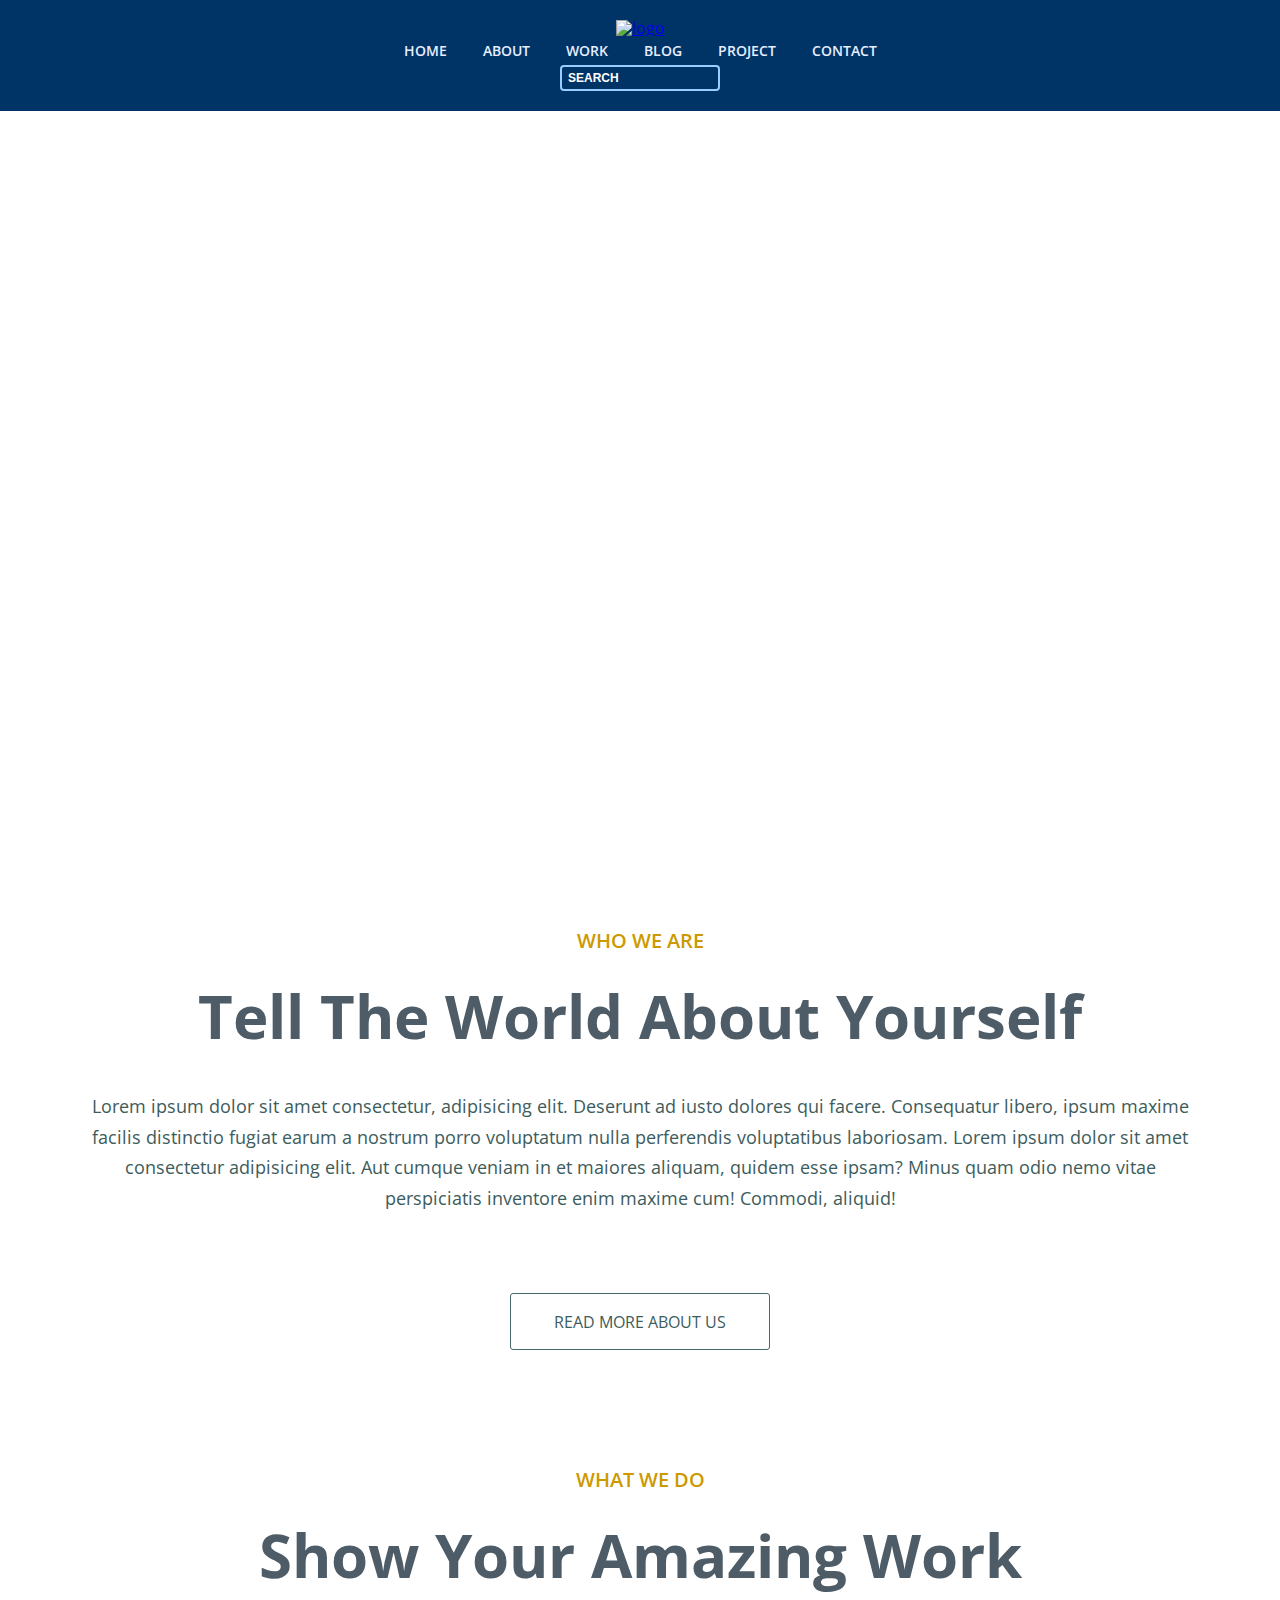
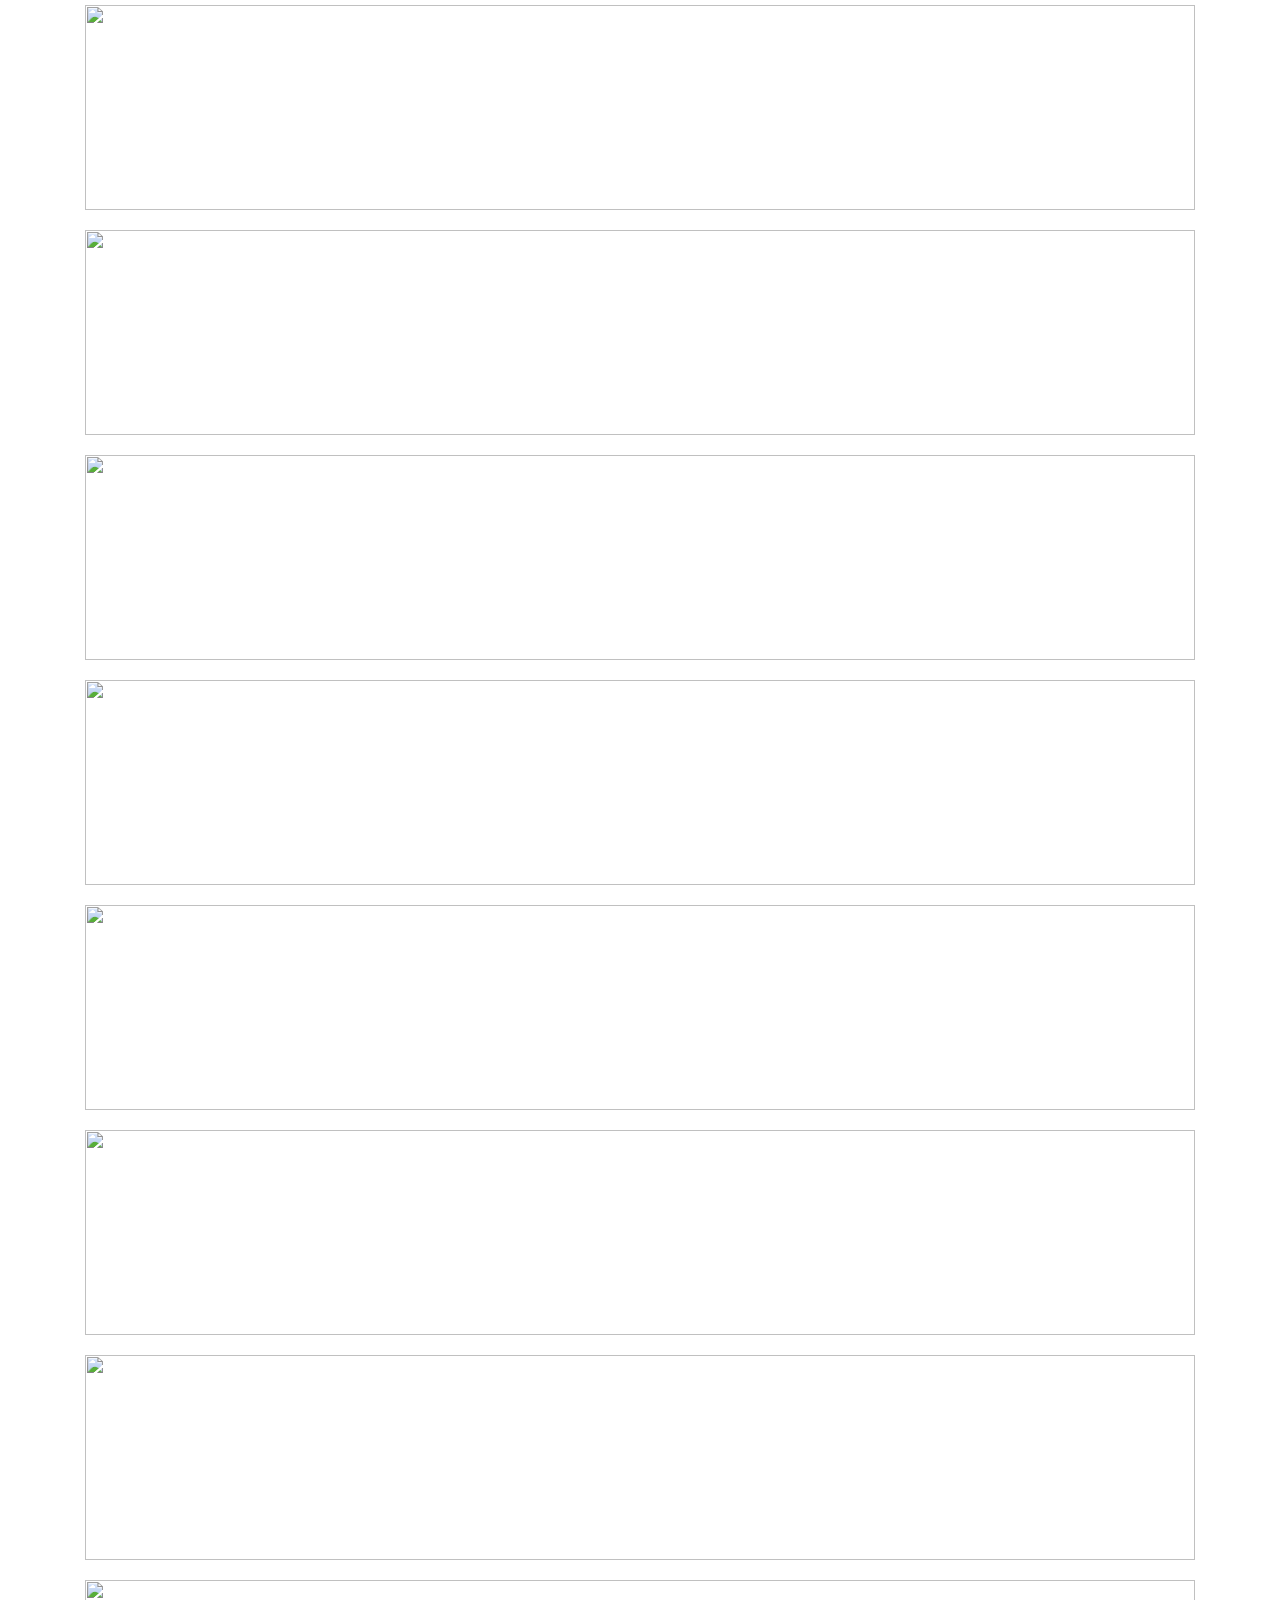
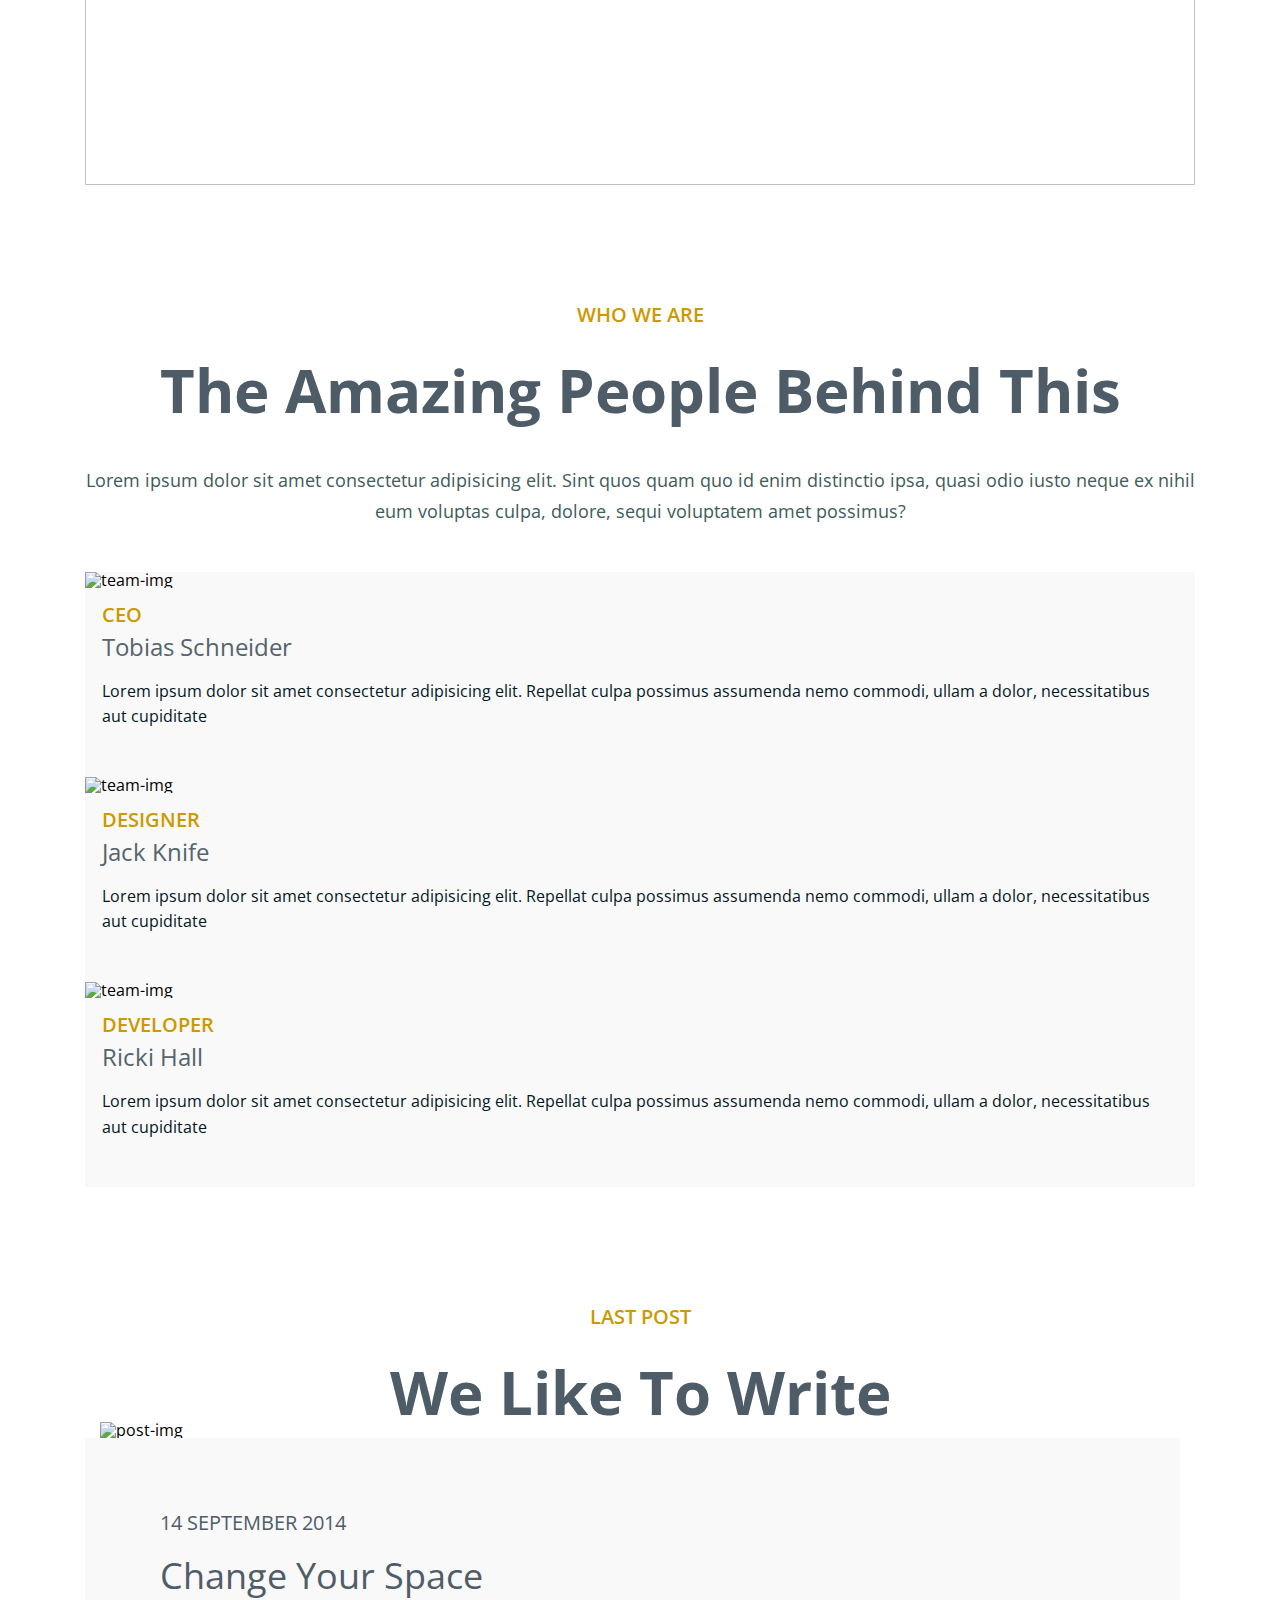
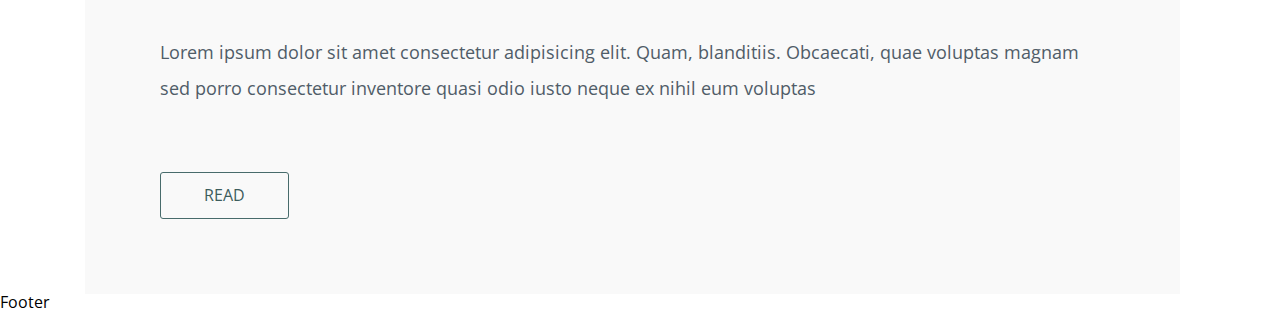
==== index.html @ 3bcd2f46 "completed post section" ====
<!DOCTYPE html>
<html lang="en">
<head>
    <meta charset="UTF-8">
    <meta name="viewport" content="width=device-width, initial-scale=1.0">
    <link rel="preconnect" href="https://fonts.gstatic.com">
    <link href="https://fonts.googleapis.com/css2?family=Open+Sans:ital,wght@0,300;0,400;0,600;1,300&display=swap" rel="stylesheet">
    <title>My project</title>
    <link rel="stylesheet" href="reset.css">
    <link rel="stylesheet" href="style.css">
    <link rel="stylesheet" href="grid.css">
</head>
<body>
    <header class="header">
        <div class="container">
            <div class="row header-row">
                <div class="logo col-xs-9 col-md-3">
                    <a href="#">
                        <img src="imagesIndex/cd-logo.png" alt="logo">
                    </a>
                </div> 
                <div class="menu col-md-7 col-xs-3" >
                    <nav class="navigation hidden-menu"> 
                        <ul class="menu-list">
                            <li class="menu-item">
                                <a href="#" class="menu-link">home</a>
                            </li>
                            <li class="menu-item">
                                <a href="about.html" class="menu-link">about</a>
                            </li>
                            <li class="menu-item">
                                <a href="work.html" class="menu-link">work</a>
                            </li>
                            <li class="menu-item">
                                <a href="blog.html" class="menu-link">blog</a>
                            </li>
                            <li class="menu-item">
                                <a href="project.html" class="menu-link">project</a>
                            </li>
                            <li class="menu-item">
                                <a href="contact.html" class="menu-link">contact</a>
                            </li>
                        </ul>
                    </nav>
                    <div class="nav-mobile-menu">
                        <span></span>
                        <span></span>
                        <span></span>
                    </div>
                </div> 
                <div class="search col-xs-12 col-md-2">
                    <form action="" method="GET" class="search-form">
                        <div class="search-form__input">
                            <input type="text" name="search-input" placeholder="search" class="search-input">
                        </div>
                        <button class="search-btn"></button>
                    </form>
                </div>
            </div>
        </div> 
    </header> 
    <main class="main">
        <section class="slider">
            <div class="container">
                <div class="row slider-row">
                    <div class="slider-content col-xs-12 col-md-12">
                        <h1 class="slider-title">Say <span>Haloa</span> to your Portfolio</h1>
                    </div>
                </div>
            </div>
        </section>
        <section class="about section-padding">
            <div class="container">
                <div class="row">
                    <div class="col-xs-12 col-md-12">
                        <h2 class="section-title">who we are</h2>
                        <h2 class="title-text">tell the world about yourself</h2>
                        <p class="content-text">Lorem ipsum dolor sit amet consectetur, adipisicing elit. Deserunt ad iusto dolores qui facere. Consequatur libero, ipsum maxime facilis distinctio fugiat earum a nostrum porro voluptatum nulla perferendis voluptatibus laboriosam. Lorem ipsum dolor sit amet consectetur adipisicing elit. Aut cumque veniam in et maiores aliquam, quidem esse ipsam? Minus quam odio nemo vitae perspiciatis inventore enim maxime cum! Commodi, aliquid!</p>
                    </div>
                </div>
                <div class="row row-link">
                    <div class="about-link-block">
                        <a href="#" class="link">read more about us</a>
                    </div>
                </div>
            </div>
        </section>
        <section class="services section-padding"> 
            <div class="container">
                <div class="row">
                    <div class="col-xs-12 col-md-12">
                        <h2 class="section-title">what we do</h2>
                        <h2 class="title-text">show your amazing work</h2>  
                    </div>
                </div>
            </div>
        </section>
        <section class="products ">
            <div class="container"> 
                <div class="row row-products">
                    <div class="col-xs-12 col-sm-6 col-md-3">
                        <div class="block-img">
                            <img src="imagesIndex/product-1.png" alt="" class="product-img">
                        </div>
                    </div>
                    <div class="col-xs-12 col-sm-6 col-md-3">
                        <div class="block-img">
                            <img src="imagesIndex/product-2.png" alt=""  class="product-img">
                        </div>
                    </div>
                    <div class="col-xs-12 col-sm-6 col-md-3">
                        <div class="block-img">
                            <img src="imagesIndex/product-3.png" alt=""  class="product-img">
                        </div>
                    </div>
                    <div class="col-xs-12 col-sm-6 col-md-3">
                        <div class="block-img">
                            <img src="imagesIndex/product-4.png" alt=""  class="product-img">
                        </div>
                    </div>
                    <div class="col-xs-12 col-sm-6 col-md-3">
                        <div class="block-img">
                            <img src="imagesIndex/product-5.png" alt=""  class="product-img">
                        </div>
                    </div>
                    <div class="col-xs-12 col-sm-6 col-md-3">
                        <div class="block-img">
                            <img src="imagesIndex/product-6.png" alt=""  class="product-img">
                        </div>
                    </div>
                    <div class="col-xs-12 col-sm-6 col-md-3">
                        <div class="block-img">
                            <img src="imagesIndex/product-7.png" alt=""  class="product-img">
                        </div>
                    </div>
                    <div class="col-xs-12 col-sm-6 col-md-3">
                        <div class="block-img">
                            <img src="imagesIndex/product-8.png" alt=""  class="product-img">
                        </div>
                    </div>
                </div>
            </div>
        </section>
        <section class="team section-padding">
            <div class="container">
                <div class="row">
                    <div class="col-xs-12 col-md-12">
                        <h2 class="section-title">who we are</h2>
                        <h2 class="title-text">the amazing people behind this</h2>
                        <p class="content-text">
                            Lorem ipsum dolor sit amet consectetur adipisicing elit. Sint quos quam quo id enim distinctio ipsa, quasi odio iusto neque ex nihil eum voluptas culpa, dolore, sequi voluptatem amet possimus?
                        </p>
                    </div>
                </div>
                <div class="row team-row">
                    <div class="col-xs-12 col-sm-4 col-md-4">
                        <div class="team-item">
                            <div class="team-item-image-block">
                                <img src="imagesIndex/man1.png" alt="team-img" class="team-item-img">
                            </div>
                            <div class="team-item-content">
                                <h2 class="section-title member-job">ceo</h2>
                                <h3 class="team-member-name">Tobias Schneider</h3>
                                <p class="team-item-par">Lorem ipsum dolor sit amet consectetur adipisicing elit. Repellat culpa possimus assumenda nemo commodi, ullam a dolor, necessitatibus aut cupiditate</p>
                            </div>
                        </div>
                    </div>
                    <div class="col-xs-12 col-sm-4 col-md-4">
                        <div class="team-item">
                            <div class="team-item-image-block">
                                <img src="imagesIndex/man2.png" alt="team-img" class="team-item-img">
                            </div>
                            <div class="team-item-content">
                                <h2 class="section-title member-job">designer</h2>
                                <h3 class="team-member-name">Jack Knife</h3>
                                <p class="team-item-par">Lorem ipsum dolor sit amet consectetur adipisicing elit.
                                Repellat culpa possimus assumenda nemo commodi, ullam a dolor, necessitatibus aut
                                cupiditate</p>
                            </div>
                        </div>
                    </div>
                    <div class="col-xs-12 col-sm-4 col-md-4">
                        <div class="team-item">
                            <div class="team-item-image-block">
                                <img src="imagesIndex/man3.png" alt="team-img" class="team-item-img">
                            </div>
                            <div class="team-item-content">
                                <h2 class="section-title member-job">developer</h2>
                                <h3 class="team-member-name">Ricki Hall</h3>
                                <p class="team-item-par">Lorem ipsum dolor sit amet consectetur adipisicing elit.
                                Repellat culpa possimus assumenda nemo commodi, ullam a dolor, necessitatibus aut
                                cupiditate</p>
                            </div>
                        </div>
                    </div>
                </div>
            </div>
        </section>
        <section class="post section-padding">
            <div class="container">
                <div class="row">
                    <div class="col-xs-12 col-md-12">
                        <h2 class="section-title">last post</h2>
                        <h2 class="title-text">we like to write</h2>
                    </div>
                </div>
                <div class="row post-row">
                    <div class="padding-cut col-xs-12 col-md-6">
                        <img src="imagesIndex/post.png" alt="post-img" class="post-img">
                    </div>
                    <div class="padding-cut col-xs-12 col-md-6">
                        <div class="post-content">
                            <h3 class="post-date">14 september 2014</h3>
                            <h3 class="post-name">change your space</h3>
                            <p class="post-text">Lorem ipsum dolor sit amet consectetur adipisicing elit. Quam, blanditiis. Obcaecati, quae voluptas magnam sed porro consectetur inventore  quasi odio iusto neque ex nihil eum voluptas</p>
                            <div class="post-link-block">
                                <a href="#" class="post-link">Read</a>
                            </div>
                        </div>
                    </div>
                </div>
            </div>
        </section>
    </main>
    <footer class="footer">Footer</footer>
    <script src="app.js"></script>
</body>
</html>
---- style.css ----
.col-xs-1 {
  flex: 0 0 8.3333333333%;
  max-width: 0 0 8.3333333333%;
}

.col-xs-2 {
  flex: 0 0 16.6666666667%;
  max-width: 0 0 16.6666666667%;
}

.col-xs-3 {
  flex: 0 0 25%;
  max-width: 0 0 25%;
}

.col-xs-4 {
  flex: 0 0 33.3333333333%;
  max-width: 0 0 33.3333333333%;
}

.col-xs-5 {
  flex: 0 0 41.6666666667%;
  max-width: 0 0 41.6666666667%;
}

.col-xs-6 {
  flex: 0 0 50%;
  max-width: 0 0 50%;
}

.col-xs-7 {
  flex: 0 0 58.3333333333%;
  max-width: 0 0 58.3333333333%;
}

.col-xs-8 {
  flex: 0 0 66.6666666667%;
  max-width: 0 0 66.6666666667%;
}

.col-xs-9 {
  flex: 0 0 75%;
  max-width: 0 0 75%;
}

.col-xs-10 {
  flex: 0 0 83.3333333333%;
  max-width: 0 0 83.3333333333%;
}

.col-xs-11 {
  flex: 0 0 91.6666666667%;
  max-width: 0 0 91.6666666667%;
}

.col-xs-12 {
  flex: 0 0 100%;
  max-width: 0 0 100%;
}

@media (min-width: 768px) {
  .col-md-1 {
    flex: 0 0 8.3333333333%;
    max-width: 0 0 8.3333333333%;
  }

  .col-md-2 {
    flex: 0 0 16.6666666667%;
    max-width: 0 0 16.6666666667%;
  }

  .col-md-3 {
    flex: 0 0 25%;
    max-width: 0 0 25%;
  }

  .col-md-4 {
    flex: 0 0 33.3333333333%;
    max-width: 0 0 33.3333333333%;
  }

  .col-md-5 {
    flex: 0 0 41.6666666667%;
    max-width: 0 0 41.6666666667%;
  }

  .col-md-6 {
    flex: 0 0 50%;
    max-width: 0 0 50%;
  }

  .col-md-7 {
    flex: 0 0 58.3333333333%;
    max-width: 0 0 58.3333333333%;
  }

  .col-md-8 {
    flex: 0 0 66.6666666667%;
    max-width: 0 0 66.6666666667%;
  }

  .col-md-9 {
    flex: 0 0 75%;
    max-width: 0 0 75%;
  }

  .col-md-10 {
    flex: 0 0 83.3333333333%;
    max-width: 0 0 83.3333333333%;
  }

  .col-md-11 {
    flex: 0 0 91.6666666667%;
    max-width: 0 0 91.6666666667%;
  }

  .col-md-12 {
    flex: 0 0 100%;
    max-width: 0 0 100%;
  }
}
/* index */
/*mobile first*/
* {
  box-sizing: border-box;
}

body {
  font-family: "Open Sans", sans-serif;
}

[class*=col-] {
  padding: 0 15px;
}

.header {
  background-color: #003366;
  display: flex;
  position: sticky;
  z-index: 5;
  top: 0;
}

.container {
  width: 100%;
  padding: 0 25px;
  margin: 0 auto;
}

.row {
  display: flex;
  flex-direction: column;
  margin: 0 -15px;
}

.col-xs-12 {
  flex: 0 0 100%;
  max-width: 100%;
}

.header-row {
  flex-direction: row;
  align-items: center;
}

.col-xs-9 {
  flex: 0 0 75%;
  max-width: 75%;
}

.col-xs-3 {
  flex: 0 0 25%;
  max-width: 25%;
}

.menu-list {
  display: flex;
  justify-content: space-between;
}

.menu-item {
  padding: 0 10px;
  outline: none;
  border: 2px solid transparent;
  margin: 0 6px;
}

.menu-item:hover {
  border: 2px solid #99ccff;
  border-radius: 4px;
}

.menu-item:active {
  border: 2px solid #3366ff;
  border-radius: 4px;
  padding: 0 10px;
  margin: 0 6px;
}

.menu-item:active > .menu-link {
  color: #3366ff;
}

.menu-link {
  color: #e6eeff;
  font-size: 14px;
  font-weight: 600;
  text-decoration: none;
  text-transform: uppercase;
  line-height: 25px;
}

.search {
  width: 80%;
  display: none;
}

.search-form {
  height: 26px;
  border: 2px solid #99ccff;
  border-radius: 4px;
  outline: none;
  display: flex;
  align-items: center;
  justify-content: space-between;
}

.search-form__input {
  width: 85%;
  height: 95%;
  align-self: flex-start;
}

.search-input {
  display: block;
  background-color: transparent;
  border: none;
  outline: none;
  padding-left: 6px;
  height: 100%;
  width: 100%;
  color: white;
}

.search-input::placeholder {
  color: white;
  font-size: 12px;
  font-weight: 600;
  text-transform: uppercase;
}

.search-btn {
  background-image: url(imagesIndex/search.png);
  width: 35px;
  height: 95%;
  border: none;
  outline: none;
  background-repeat: no-repeat;
  background-position: right;
  padding: 0;
  background-color: transparent;
  cursor: pointer;
}

.slider {
  background-image: url(imagesIndex/slider-bg.png);
  background-size: cover;
  background-repeat: no-repeat;
  padding-top: 100px;
  padding-bottom: 100px;
}

.slider-title {
  text-align: center;
  color: #ffffff;
  font-size: 45px;
  font-weight: lighter;
}

.slider-title span {
  font-style: italic;
}

.section-padding {
  padding-top: 70px;
}

.section-title {
  text-align: center;
  text-transform: uppercase;
  color: #cc9900;
  font-size: 15px;
}

.title-text {
  margin-top: 25px;
  text-align: center;
  color: #4d5c66;
  font-weight: bold;
  font-size: 35px;
  text-transform: capitalize;
}

.content-text {
  margin-top: 20px;
  text-align: center;
  color: #3d5c5c;
  line-height: normal;
  font-size: 14px;
  line-height: 1.7;
  margin-bottom: 20px;
}

.about-link-block {
  text-align: center;
  padding-top: 10px;
  width: 260px;
  margin: 0 auto;
}

.link {
  text-transform: uppercase;
  border: 1px solid #476b6b;
  text-decoration: none;
  color: #3d5c5c;
  padding: 19px 25px;
  border-radius: 3px;
  display: block;
  height: 57px;
}
.link:hover {
  color: white;
  background-color: grey;
}

.row-link {
  display: flex;
  justify-content: center;
}

.product-img {
  object-fit: cover;
  width: 100%;
  height: 205px;
}

.block-img {
  height: 205px;
  margin-bottom: 10px;
}

.team-item {
  margin-bottom: 10px;
  background-color: #f9f9f9;
}

.team-item-img {
  display: block;
  width: 100%;
}

.member-job {
  display: block;
}

.team-item-content {
  padding: 17px;
}

.member-job {
  text-align: start;
  margin-bottom: 10px;
}

.team-member-name {
  color: #56646d;
  font-size: x-large;
  margin-bottom: 20px;
}

.team-item-par {
  color: #021725;
  line-height: 1.6;
  padding-bottom: 30px;
}

.post-row {
  margin-top: 30px;
}

.post-img {
  width: 100%;
  display: block;
}

.row-products {
  margin-top: 20px;
}

.post-content {
  background-color: #f9f9f9;
}

.post-date {
  text-transform: uppercase;
  color: #505d68;
  font-size: 13px;
  padding-bottom: 10px;
}

.post-name {
  color: #505d68;
  font-size: 20px;
  text-transform: capitalize;
  padding-bottom: 20px;
}

.post-text {
  color: #505d68;
  font-size: 16px;
  line-height: 1.6;
  padding-bottom: 20px;
}

.post-link-block {
  width: 129px;
}

.post-link {
  text-transform: uppercase;
  border: 1px solid #476b6b;
  text-decoration: none;
  color: #3d5c5c;
  padding: 10px 25px;
  border-radius: 3px;
  display: block;
  height: 47px;
  text-align: center;
  line-height: 1.6;
}
.post-link:hover {
  color: white;
  background-color: grey;
}

/*mobile middle*/
@media (min-width: 426px) {
  .container {
    padding: 0 50px;
  }

  .col-md-2 {
    flex: 0 0 16.66667%;
    max-width: 16.66667%;
  }

  .team-item {
    margin-bottom: 20px;
  }

  .post-date {
    font-size: 15px;
  }

  .post-name {
    font-size: 23px;
  }

  .post-text {
    font-size: 17px;
  }
}
/*tablet*/
@media (max-width: 767px) {
  .post-content {
    padding: 20px;
    display: flex;
    flex-direction: column;
    align-items: center;
    text-align: center;
  }
}
@media (min-width: 768px) {
  .container {
    max-width: 720px;
    padding: 0 15px;
  }

  .slider {
    padding-top: 150px;
    padding-bottom: 150px;
  }

  .content-text {
    font-size: 18px;
  }

  .about-link-block {
    margin-top: 15px;
  }

  .link {
    padding: 20px 40px;
  }

  .col-sm-4 {
    flex: 0 0 33.33333%;
    max-width: 33.33333%;
  }

  .col-sm-6 {
    flex: 0 0 50%;
    max-width: 50%;
  }

  .row-products {
    display: flex;
    flex-wrap: wrap;
    flex-direction: row;
    margin-top: 20px;
  }

  .team-row {
    display: flex;
    flex-direction: row;
  }

  .block-img {
    margin-top: 20px;
    margin-bottom: 0;
  }

  .section-padding {
    padding-top: 100px;
  }

  .section-title {
    font-weight: 600;
  }

  .member-job {
    font-weight: 600;
  }

  .team-member-name {
    font-size: large;
  }

  .team-item {
    margin-bottom: 0;
  }

  .col-md-6 {
    flex: 0 0 50%;
    max-width: 50%;
  }

  .post-row {
    display: flex;
    flex-direction: row;
    margin-top: 40px;
  }

  .padding-cut {
    padding: 0;
  }

  .post-img {
    padding-left: 15px;
  }

  .post-content {
    margin-right: 15px;
    padding: 27px;
  }

  .post-date {
    font-size: 15px;
  }

  .post-name {
    font-size: 23px;
  }
}
@media (max-width: 991px) {
  .menu {
    display: flex;
    justify-content: flex-end;
  }

  .navigation {
    margin-top: 7px;
    width: 50%;
    max-width: 50%;
    top: 0;
    right: 0;
    position: fixed;
    transform: translateX(150%);
    transition: all 500ms ease-in-out;
  }

  .hidden-menu {
    opacity: 0;
    visibility: hidden;
  }

  .menu-list {
    flex-direction: column;
    height: 100%;
  }

  .menu-item {
    display: flex;
    justify-content: center;
  }

  .nav-mobile-menu {
    width: 15px;
    height: 15px;
    position: relative;
  }

  .nav-mobile-menu span:nth-child(1) {
    top: 3px;
  }

  .nav-mobile-menu span:nth-child(2) {
    top: 7px;
  }

  .nav-mobile-menu span:nth-child(3) {
    bottom: 3px;
  }

  .nav-mobile-menu span {
    height: 1px;
    background-color: #ffffff;
    position: absolute;
    left: 0;
    right: 0;
    transition: 0.25s ease-in-out;
  }

  .nav-mobile-menu.active-menu span:nth-child(1) {
    top: 50%;
    transform: rotate(45deg);
  }

  .nav-mobile-menu.active-menu span:nth-child(2) {
    top: 50%;
    transform: rotate(-45deg);
  }

  .nav-mobile-menu.active-menu span:nth-child(3) {
    transform: scale(0);
  }

  .navigation.active-menu {
    opacity: 1;
    visibility: visible;
    transform: translateX(0);
    top: 34px;
    padding: 25px;
    background-color: #003366;
    z-index: 100;
  }
}
/*laptop*/
@media (min-width: 992px) {
  .container {
    max-width: 960px;
  }

  .row {
    flex-direction: row;
  }

  .header {
    padding: 20px 0;
  }

  .col-md-3 {
    flex: 0 0 25%;
    max-width: 25%;
  }

  .col-md-7 {
    flex: 0 0 58.3333333333%;
    max-width: 58.3333333333%;
  }

  .search {
    display: block;
  }

  .col-md-2 {
    flex: 0 0 16.66667%;
    max-width: 16.66667%;
  }

  .col-md-4 {
    flex: 0 0 33.33333%;
    max-width: 33.33333%;
  }

  .slider {
    height: 450px;
    display: flex;
    align-items: center;
    padding-top: 0;
    padding-bottom: 0;
  }

  .slider-title {
    font-size: 85px;
  }

  .section-padding {
    padding-top: 120px;
  }

  .section-title {
    font-weight: 600;
    font-size: 20px;
  }

  .title-text {
    margin-top: 35px;
    text-align: center;
    color: #4d5c66;
    font-weight: bold;
    font-size: 60px;
  }

  .about-text {
    padding-top: 40px;
  }

  .about-link-block {
    margin-top: 25px;
  }

  .content-text {
    margin-top: 45px;
    margin-bottom: 45px;
  }

  .team-member-name {
    font-size: x-large;
  }

  .post-content {
    padding: 62px;
  }

  .post-date {
    font-size: 20px;
    padding-bottom: 15px;
  }

  .post-name {
    font-size: 32px;
    padding-bottom: 40px;
  }

  .post-text {
    font-size: 18px;
    padding-bottom: 55px;
  }
}
/*desktop*/
@media (min-width: 1200px) {
  .container {
    max-width: 1140px;
    margin: 0 auto;
  }

  .col-md-3 {
    flex: 0 0 25%;
    max-width: 25%;
  }

  .slider {
    height: 700px;
  }

  .post-content {
    padding: 75px;
  }

  .post-date {
    padding-bottom: 25px;
  }

  .post-name {
    font-size: 36px;
  }

  .post-text {
    line-height: 2;
    padding-bottom: 66px;
  }
}

/*# sourceMappingURL=style.css.map */
---- grid.css ----
/*mobile first*/
.container {
    width: 100%;
    padding: 0 15px;
    margin: 0 auto;
}
.row {
    display: flex;
    flex-direction: column;
    margin: 0 -15px;
}
[class*="col-"] {
    padding: 0 15px;
}
.col-xs-12 {
    flex: 0 0 100%;
    max-width: 100%;
}


/*tablet*/
 @media(min-width: 768px) {
    .container {
        max-width: 720px;
    }
 }

 /*laptop*/
 @media(min-width: 992px) {
    .container {
        max-width: 960px;
    }
 }

 /*desktop*/
 @media(min-width: 1200px) {
    .container {
        max-width: 1140px;
    }
 }


 .col-md-2 {
    flex: 0 0 16.6666666667%;
    max-width: 16.6666666667%;
 }
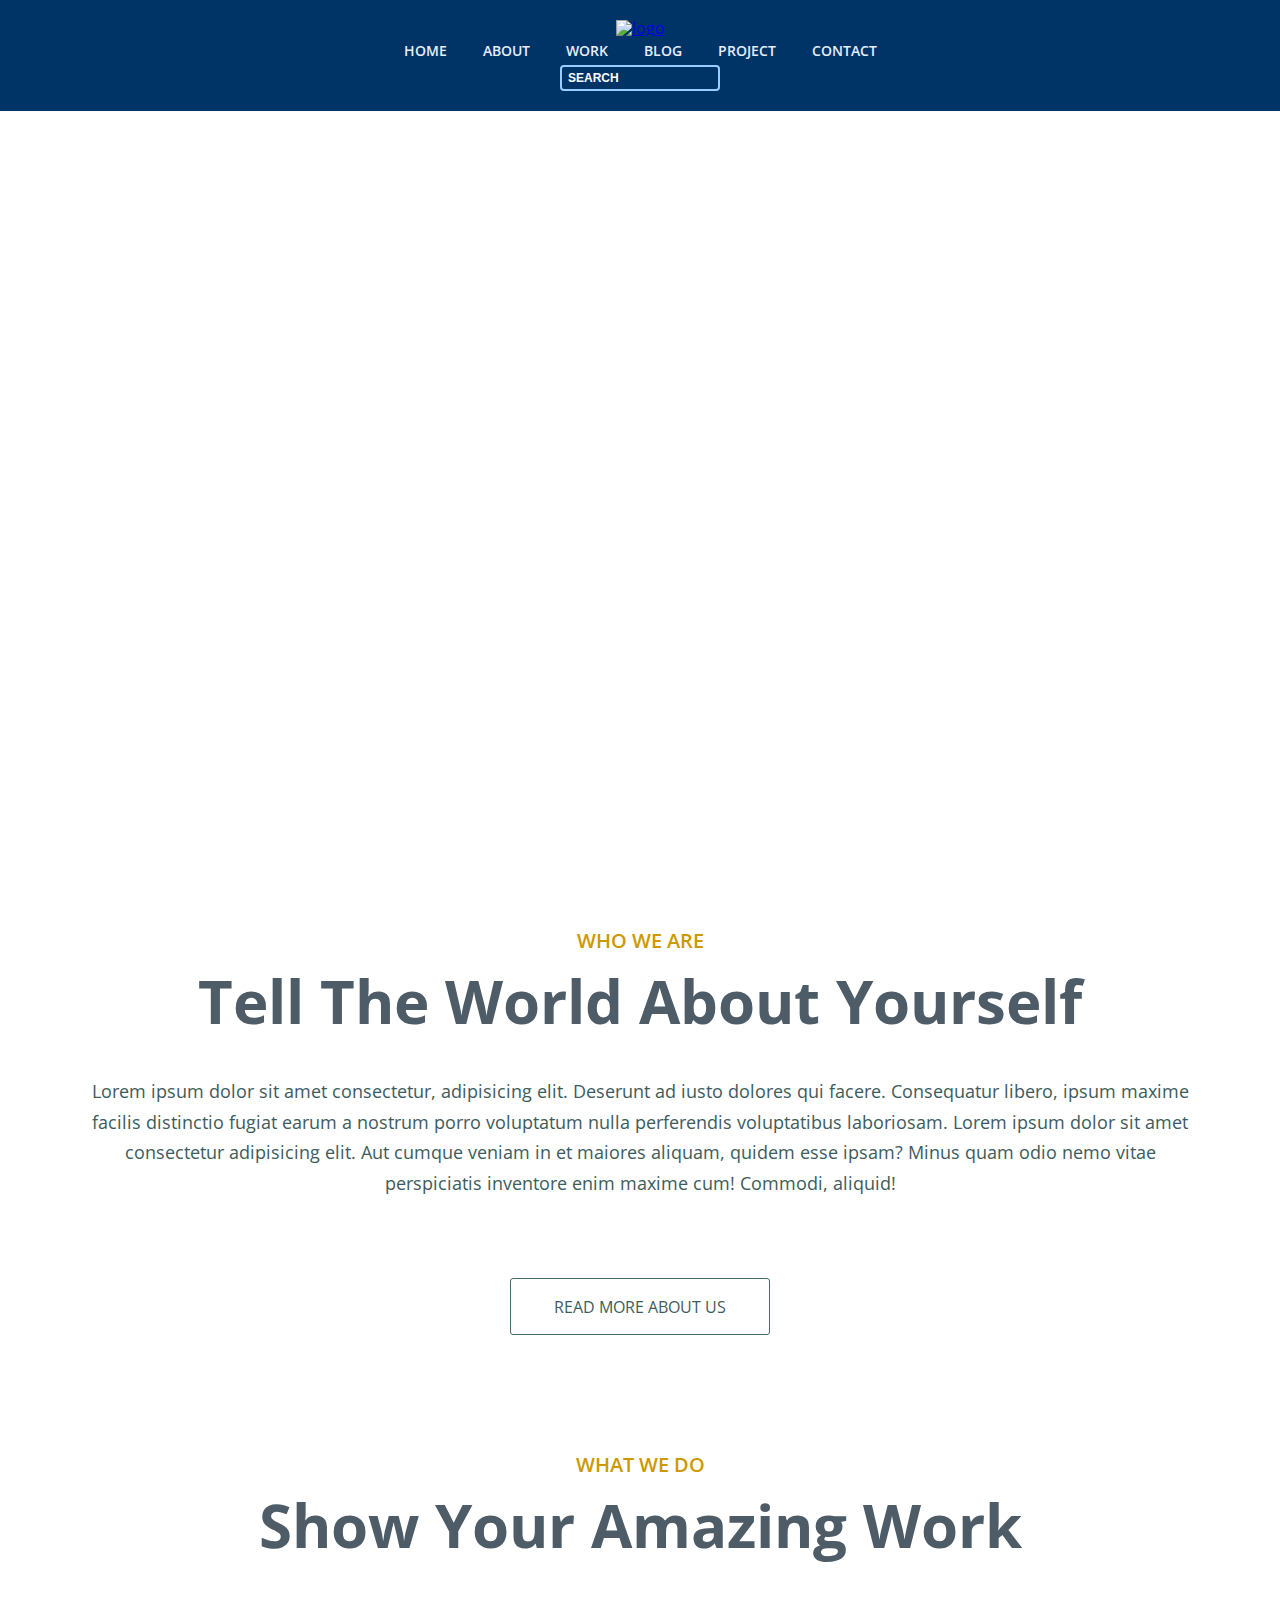
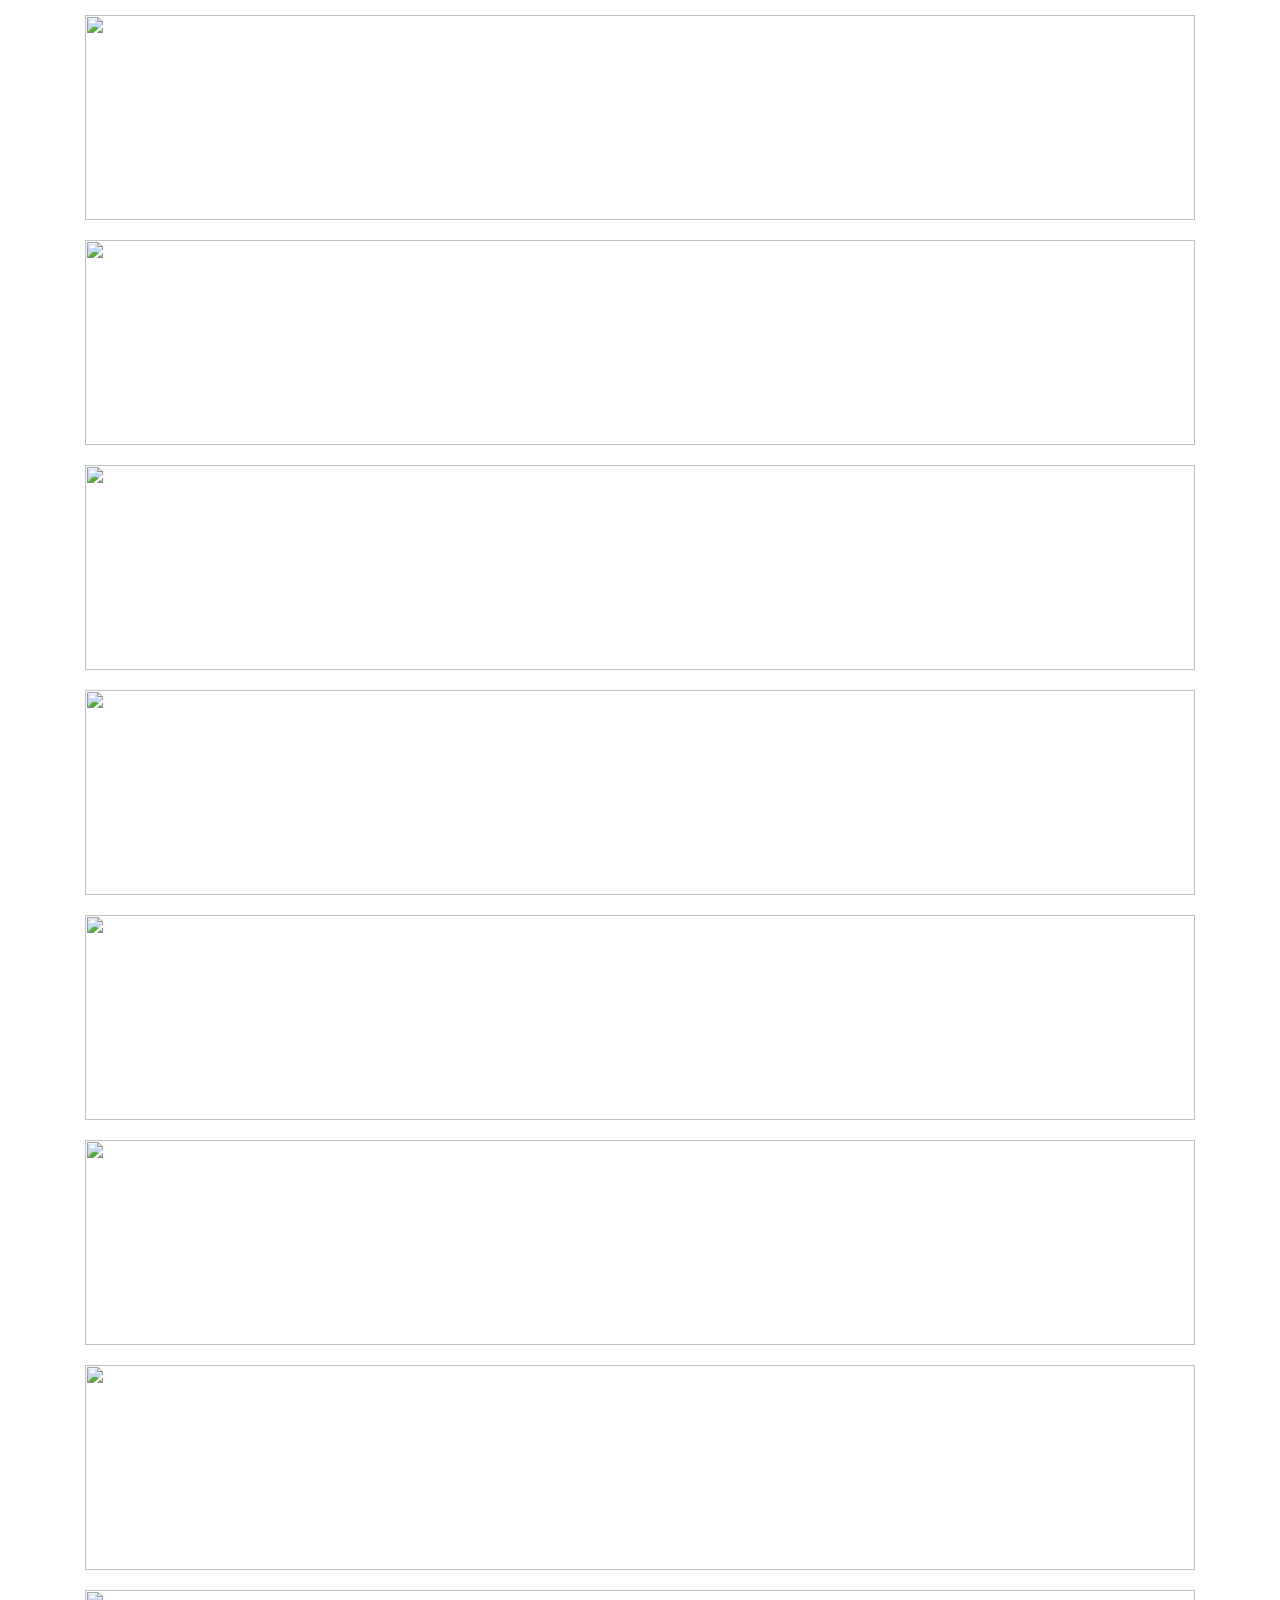
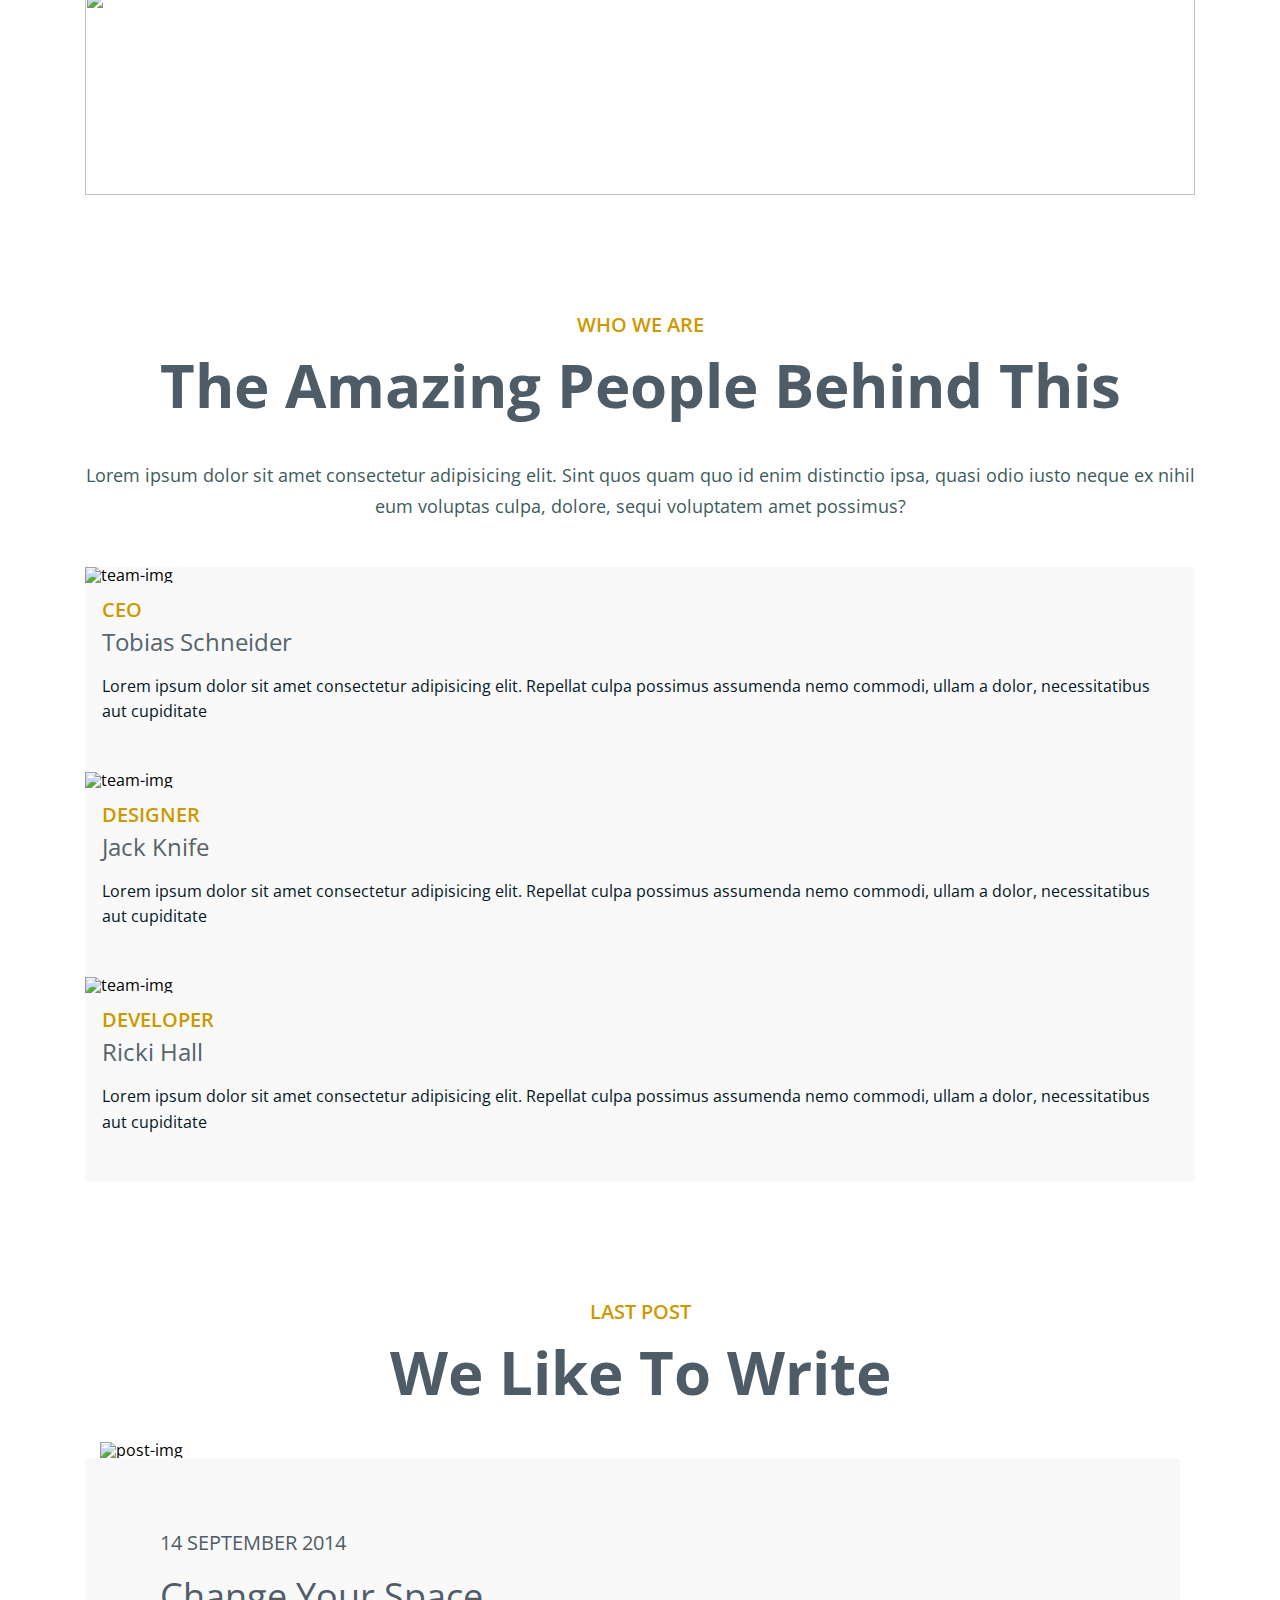
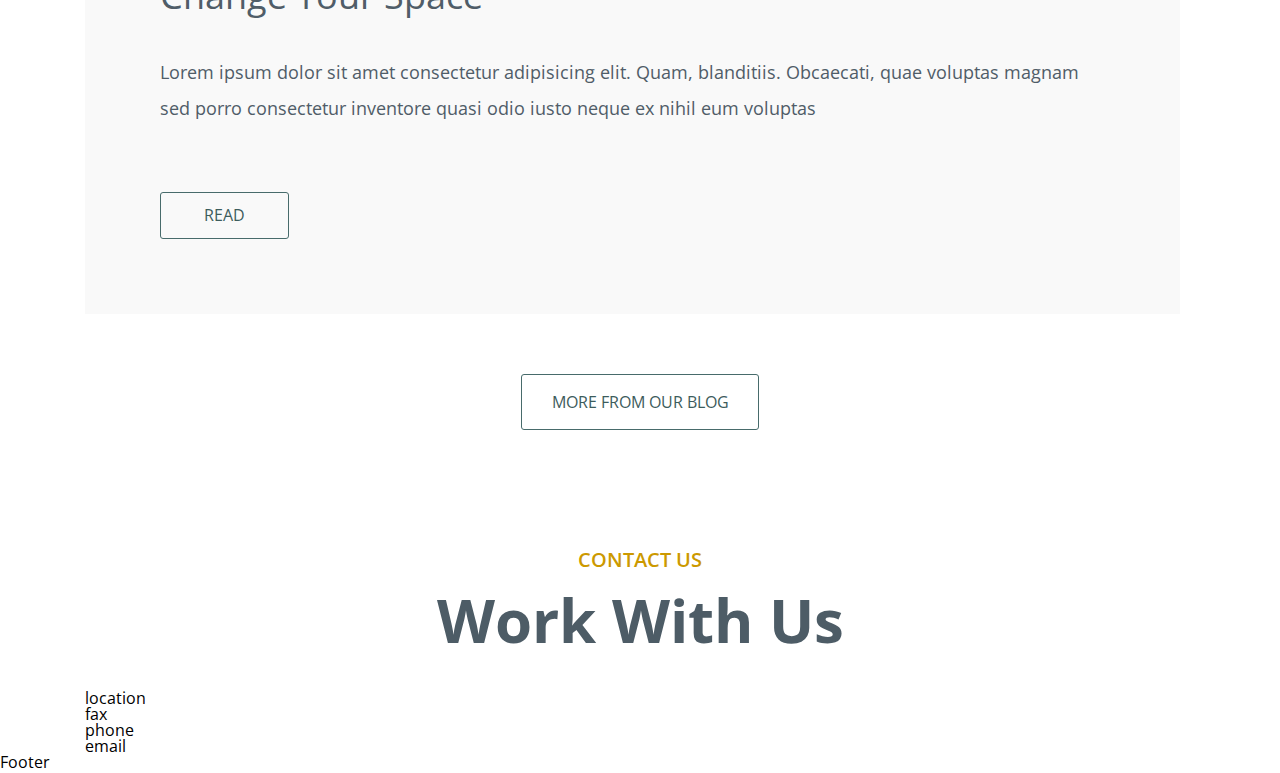
==== commit e904094c: "created button more from our blog in section post, started to create section contact" ====
--- a/index.html
+++ b/index.html
@@ -219,6 +219,42 @@
                         </div>
                     </div>
                 </div>
+                <div class="row">
+                    <div class="col-xs-12 col-md-12">
+                        <div class="more-from-our-blog-link-block">
+                            <a href="#" class="more-from-our-blog-link">more from our blog</a>
+                        </div>
+                    </div>
+                </div>
+            </div>
+        </section>
+        <section class="contact section-padding">
+            <div class="container">
+                <div class="row">
+                    <div class="col-xs-12 col-md-12">
+                        <h2 class="section-title">contact us</h2>
+                        <h2 class="title-text">work with us</h2>
+                        <div class="map"></div>
+                    </div>
+                </div>
+                <div class="row contac-row">
+                    <div class="col-xs-12 col-md-6">
+                        <div class="contact-content">
+                            <h3 class="contact-content-title">location</h3>
+                            <p class="contact-details"></p>
+                            <h3 class="contact-content-title">fax</h3>
+                            <p class="contact-details"></p>
+                        </div>
+                    </div>
+                    <div class="col-xs-12 col-md-6">
+                        <div class="contact-content">
+                            <h3 class="contact-content-title">phone</h3>
+                            <p class="contact-details"></p>
+                            <h3 class="contact-content-title">email</h3>
+                            <p class="contact-details"></p>
+                        </div>
+                    </div>
+                </div>
             </div>
         </section>
     </main>
--- a/style.css
+++ b/style.css
@@ -293,7 +293,8 @@
 }
 
 .title-text {
-  margin-top: 25px;
+  margin-top: 15px;
+  margin-bottom: 30px;
   text-align: center;
   color: #4d5c66;
   font-weight: bold;
@@ -384,17 +385,9 @@
   padding-bottom: 30px;
 }
 
-.post-row {
-  margin-top: 30px;
-}
-
 .post-img {
   width: 100%;
   display: block;
-}
-
-.row-products {
-  margin-top: 20px;
 }
 
 .post-content {
@@ -443,6 +436,29 @@
   background-color: grey;
 }
 
+.more-from-our-blog-link-block {
+  text-align: center;
+}
+
+.more-from-our-blog-link {
+  text-transform: uppercase;
+  text-decoration: none;
+  border: 1px solid #476b6b;
+  color: #3d5c5c;
+  display: block;
+  height: 56px;
+  width: 238px;
+  line-height: 1.6;
+  padding: 15px 25px;
+  margin: 0 auto;
+  margin-top: 30px;
+  border-radius: 3px;
+}
+.more-from-our-blog-link:hover {
+  color: white;
+  background-color: grey;
+}
+
 /*mobile middle*/
 @media (min-width: 426px) {
   .container {
@@ -558,7 +574,6 @@
   .post-row {
     display: flex;
     flex-direction: row;
-    margin-top: 40px;
   }
 
   .padding-cut {
@@ -580,6 +595,10 @@
 
   .post-name {
     font-size: 23px;
+  }
+
+  .more-from-our-blog-link {
+    margin-top: 40px;
   }
 }
 @media (max-width: 991px) {
@@ -725,7 +744,8 @@
   }
 
   .title-text {
-    margin-top: 35px;
+    margin-top: 20px;
+    margin-bottom: 40px;
     text-align: center;
     color: #4d5c66;
     font-weight: bold;
@@ -766,6 +786,10 @@
   .post-text {
     font-size: 18px;
     padding-bottom: 55px;
+  }
+
+  .more-from-our-blog-link {
+    margin-top: 50px;
   }
 }
 /*desktop*/
@@ -800,6 +824,10 @@
     line-height: 2;
     padding-bottom: 66px;
   }
+
+  .more-from-our-blog-link {
+    margin-top: 60px;
+  }
 }
 
 /*# sourceMappingURL=style.css.map */
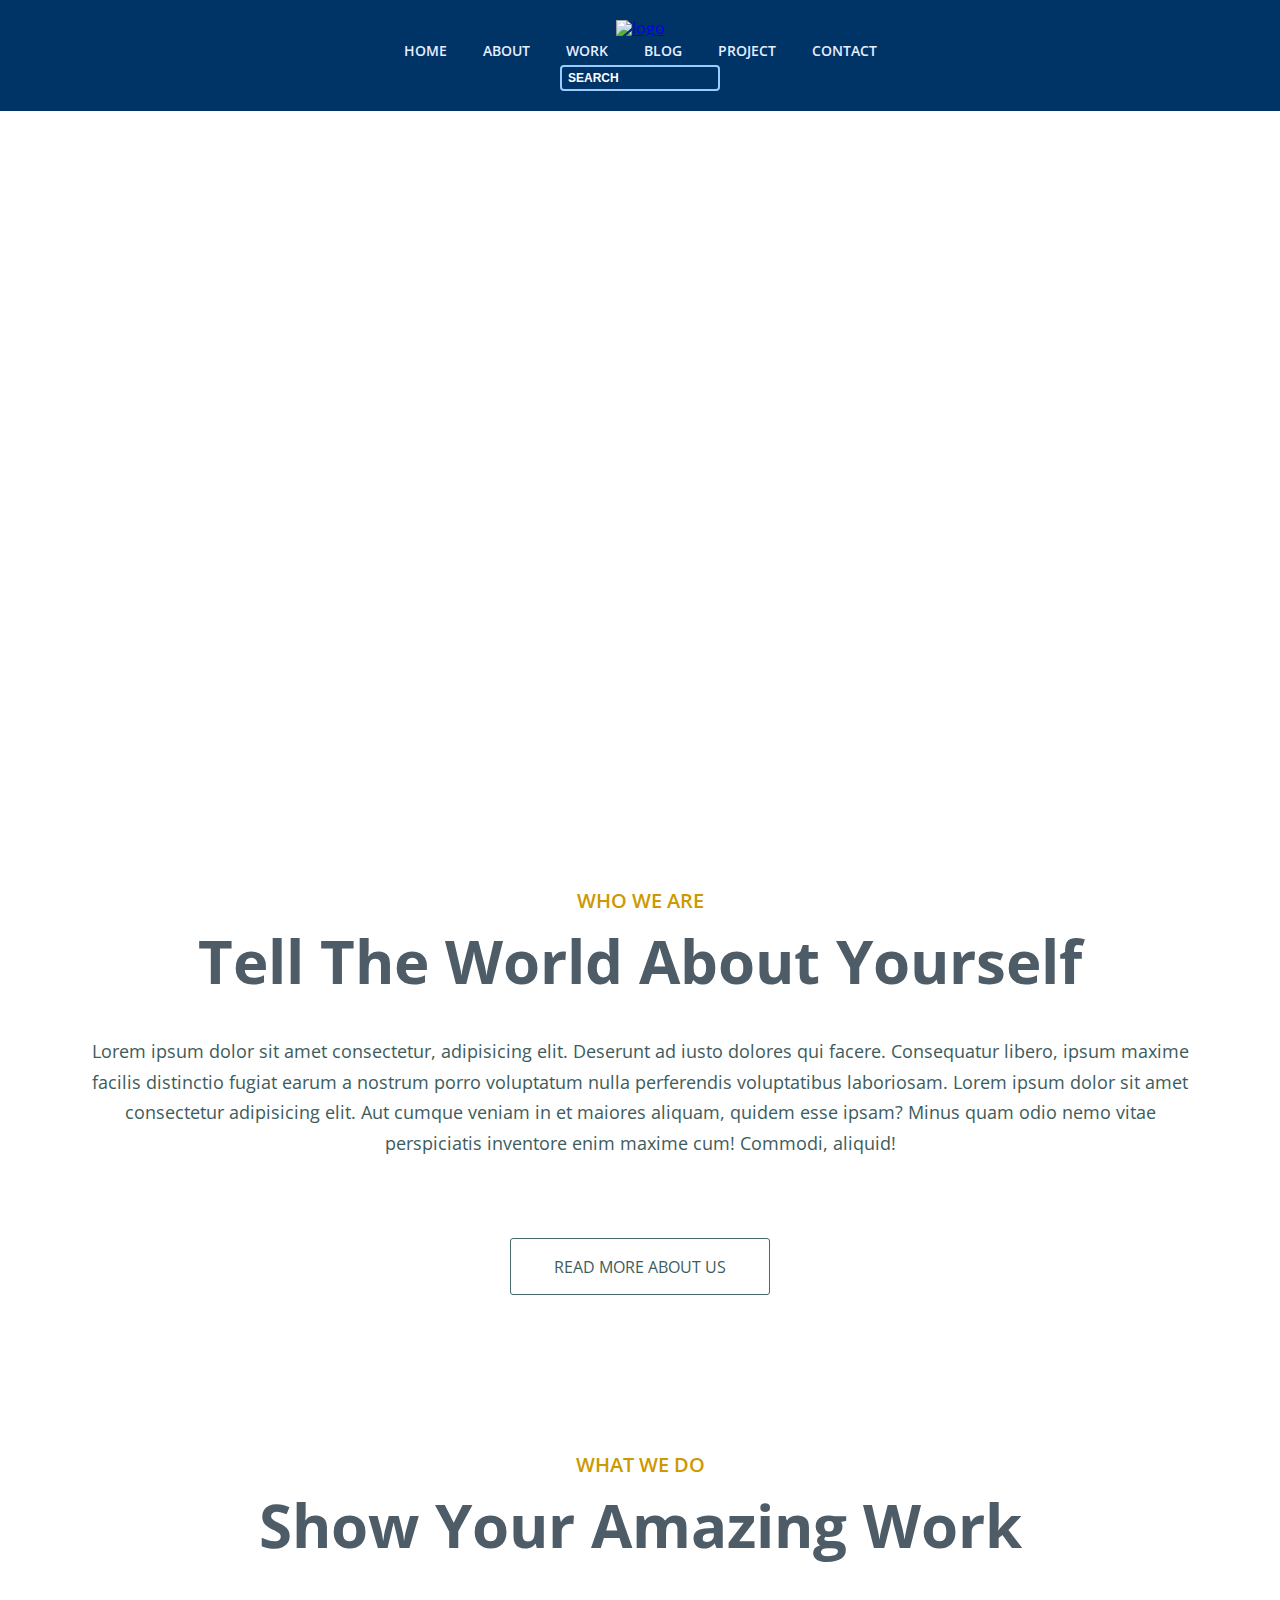
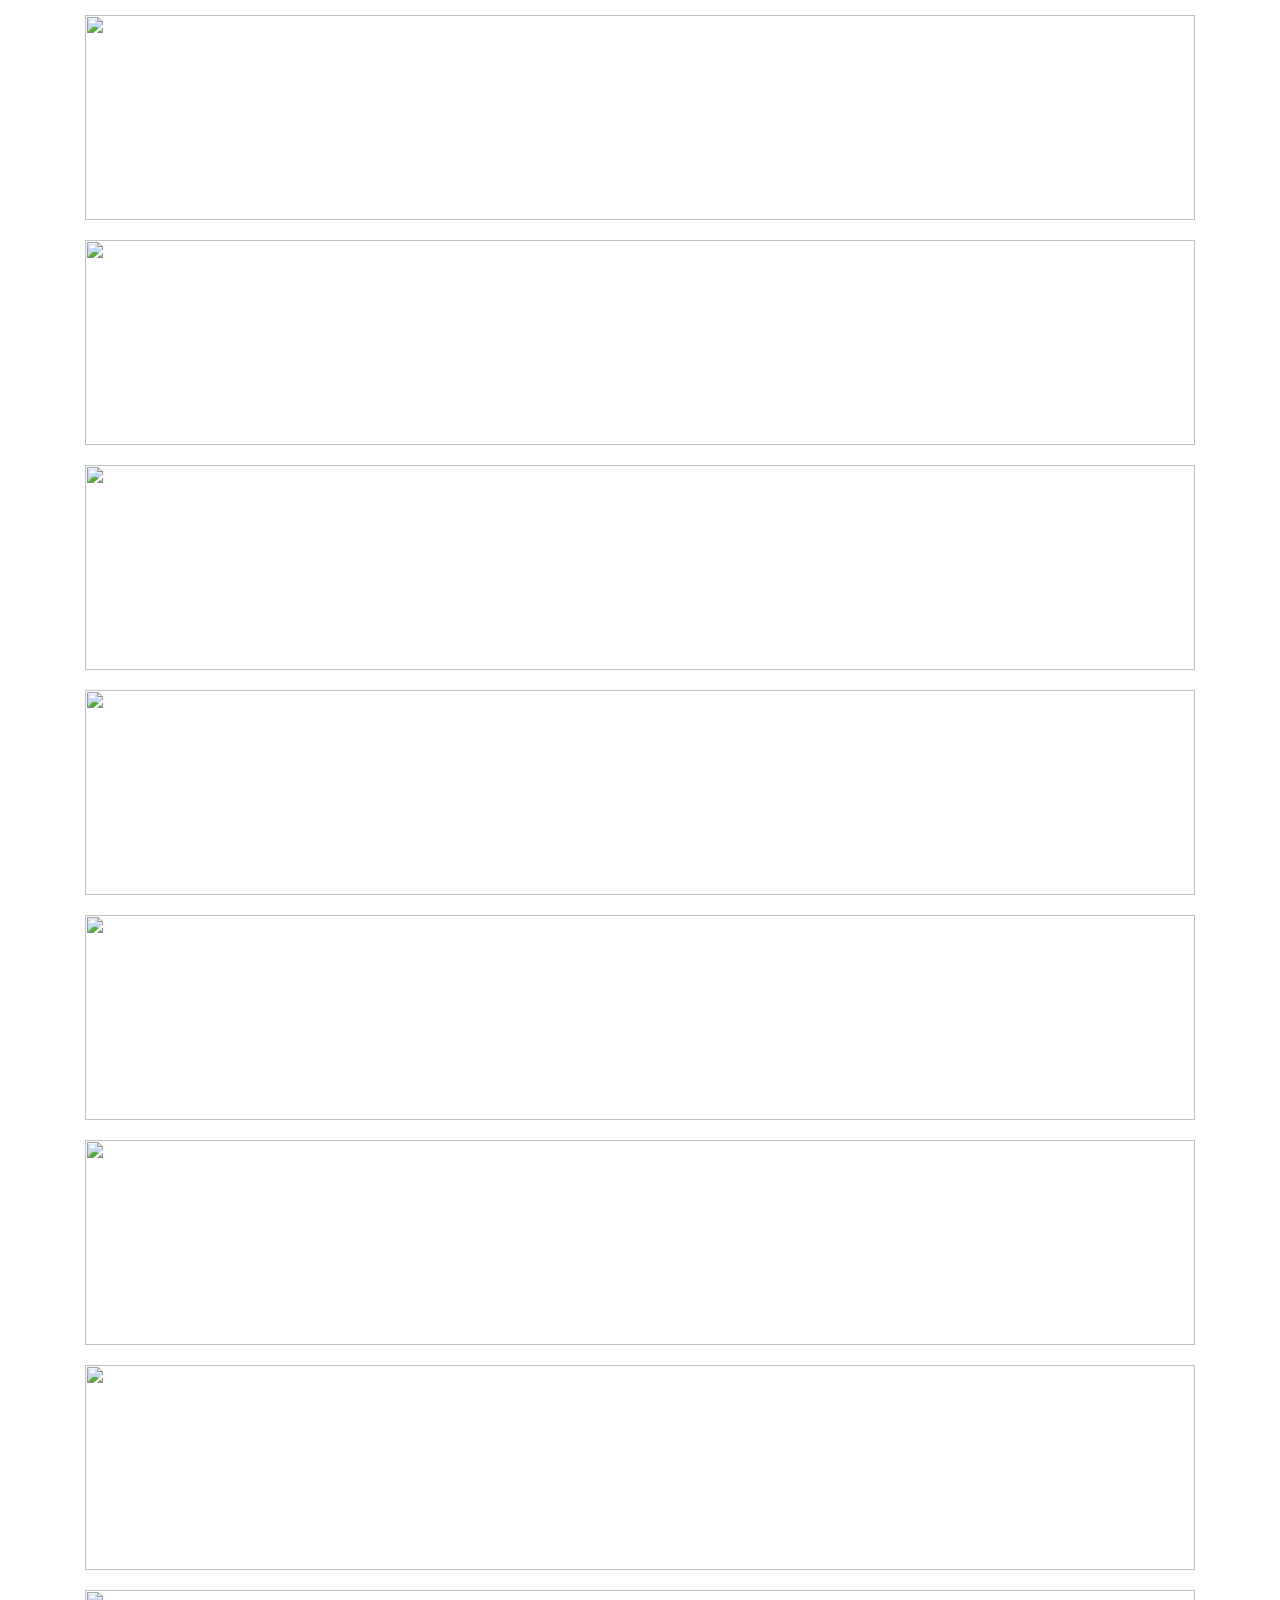
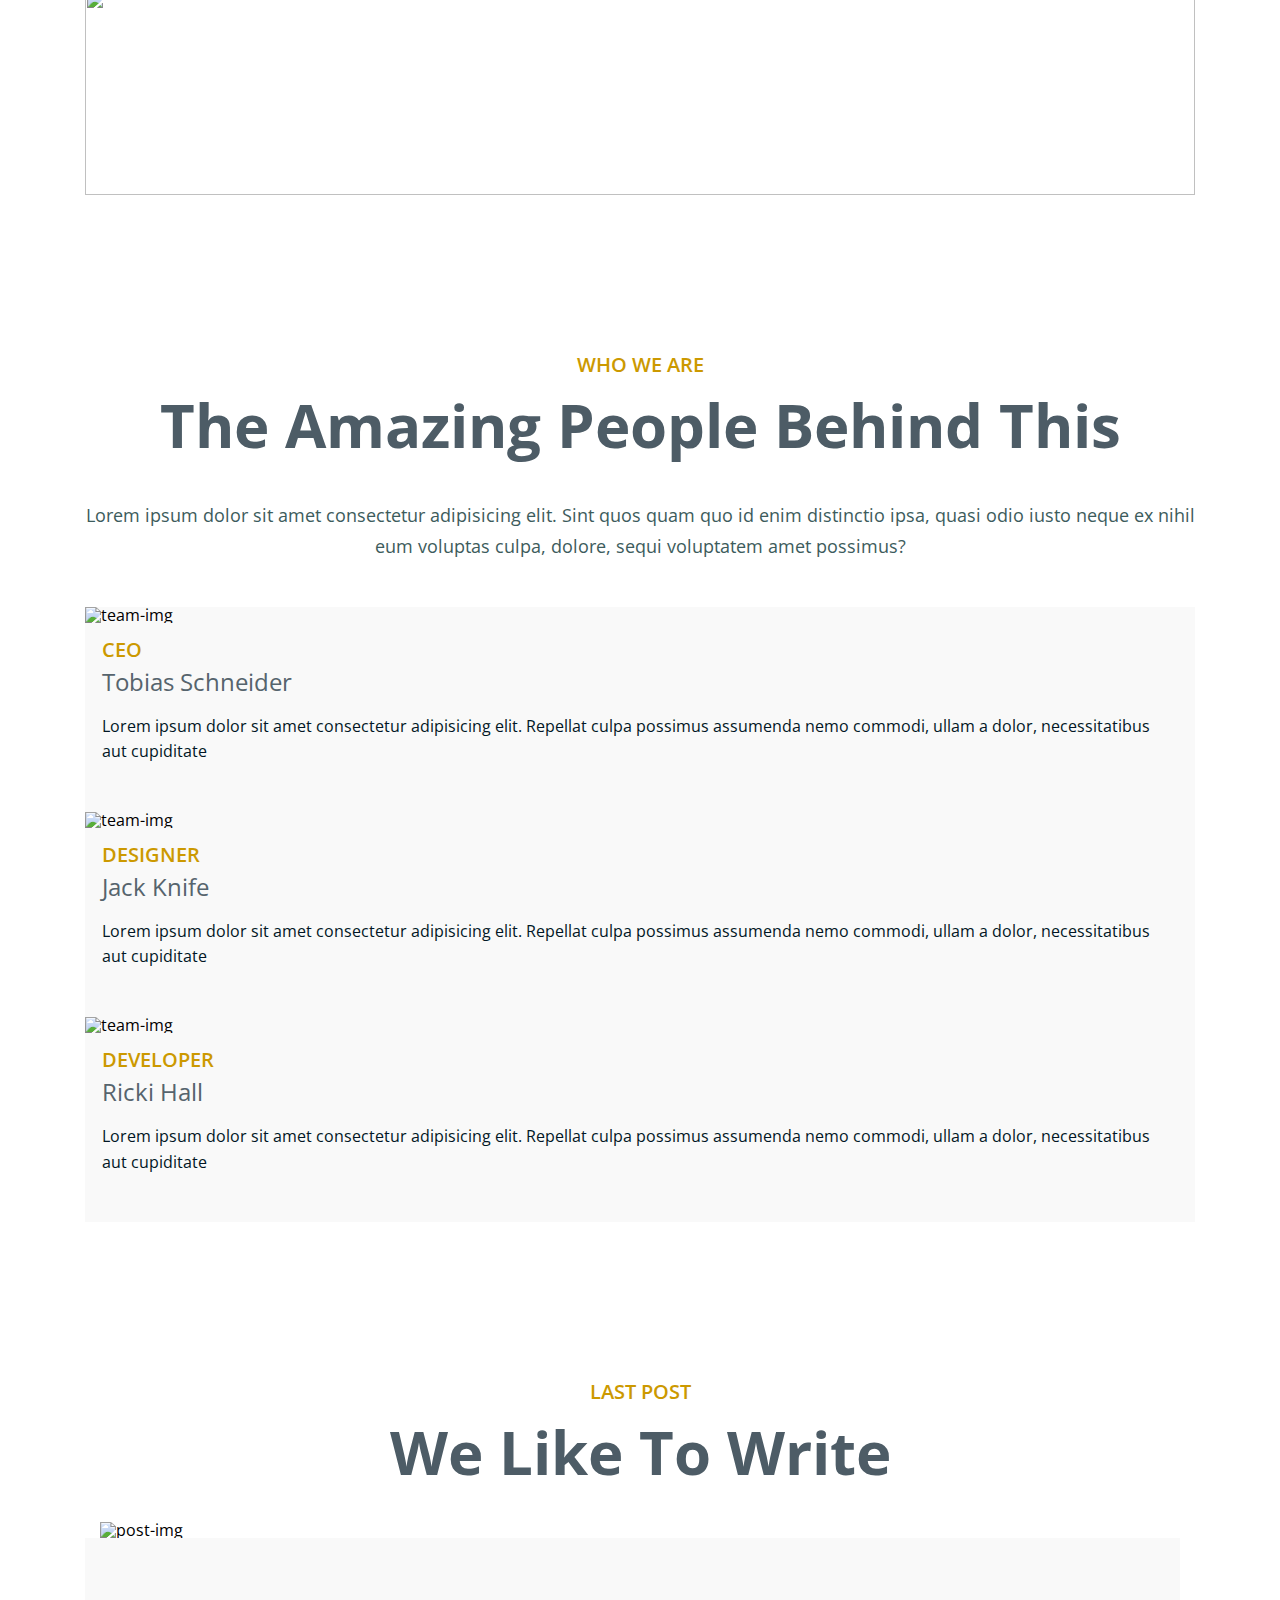
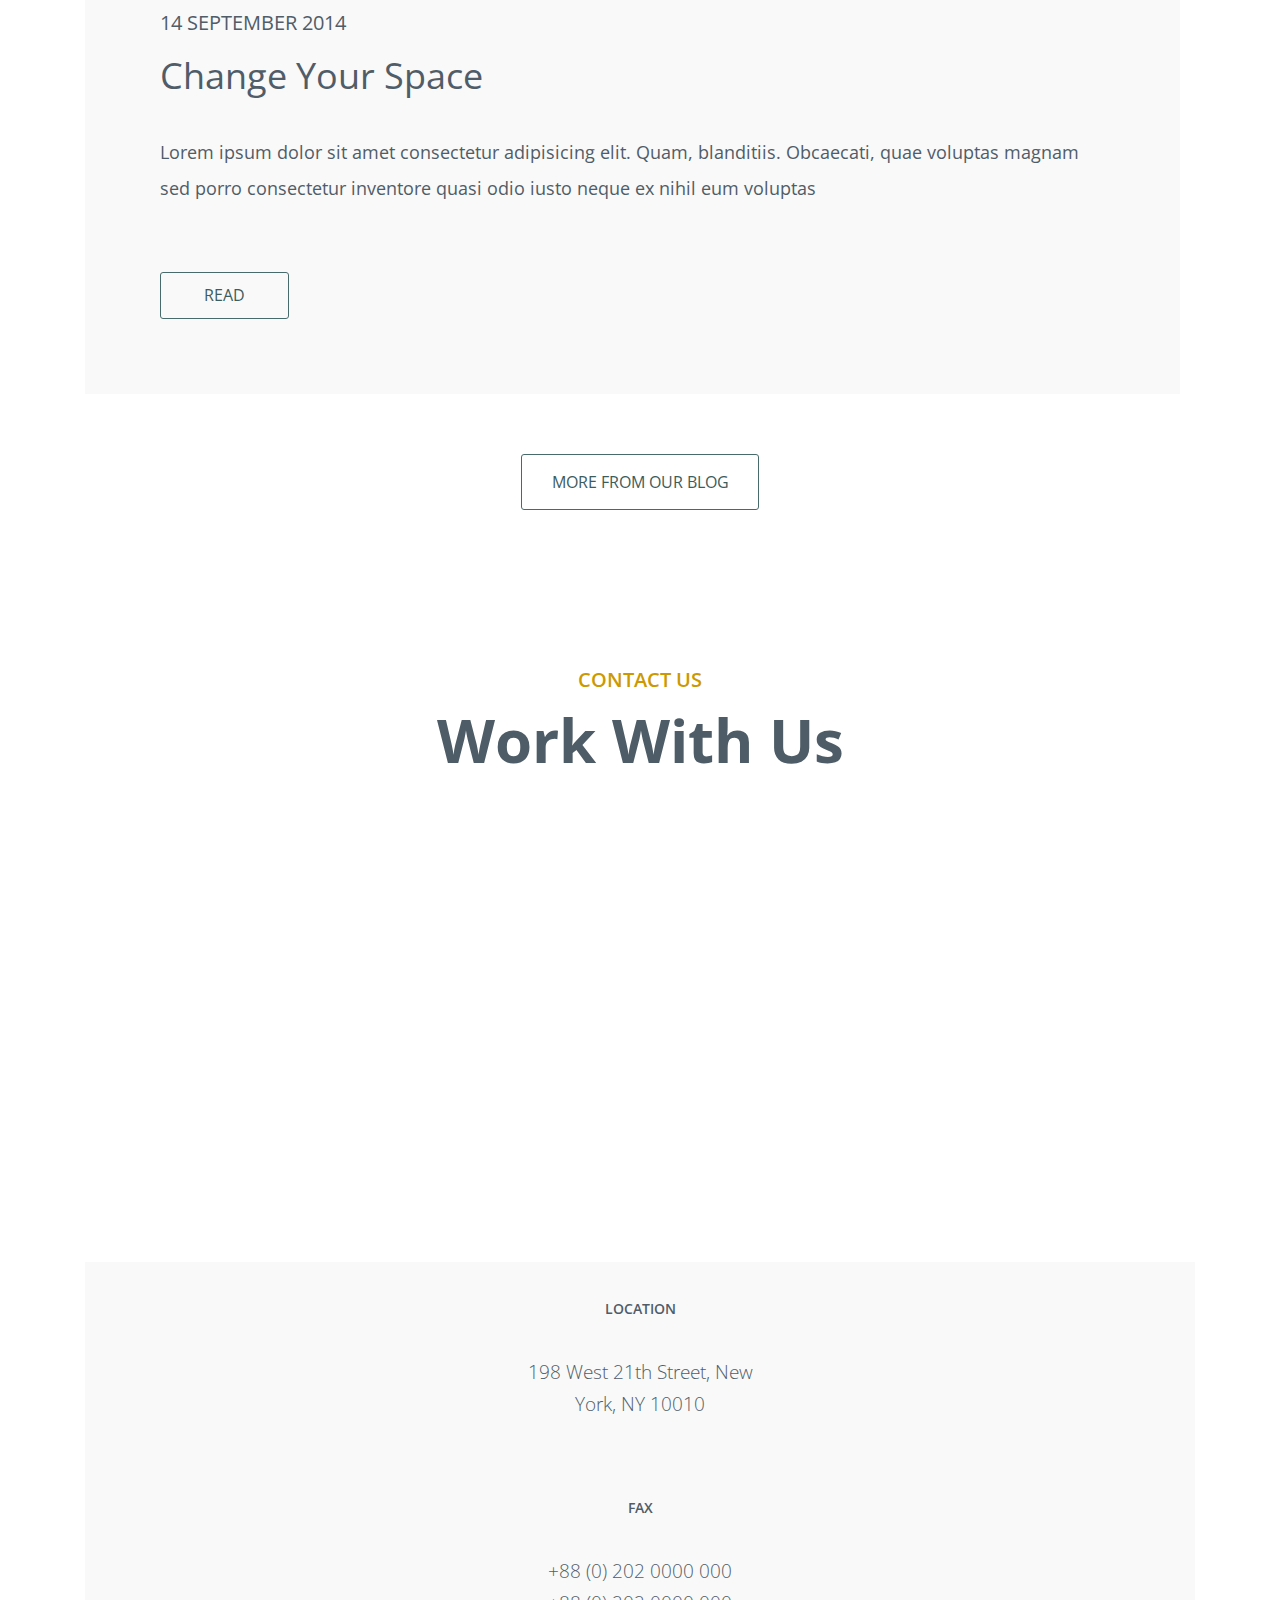
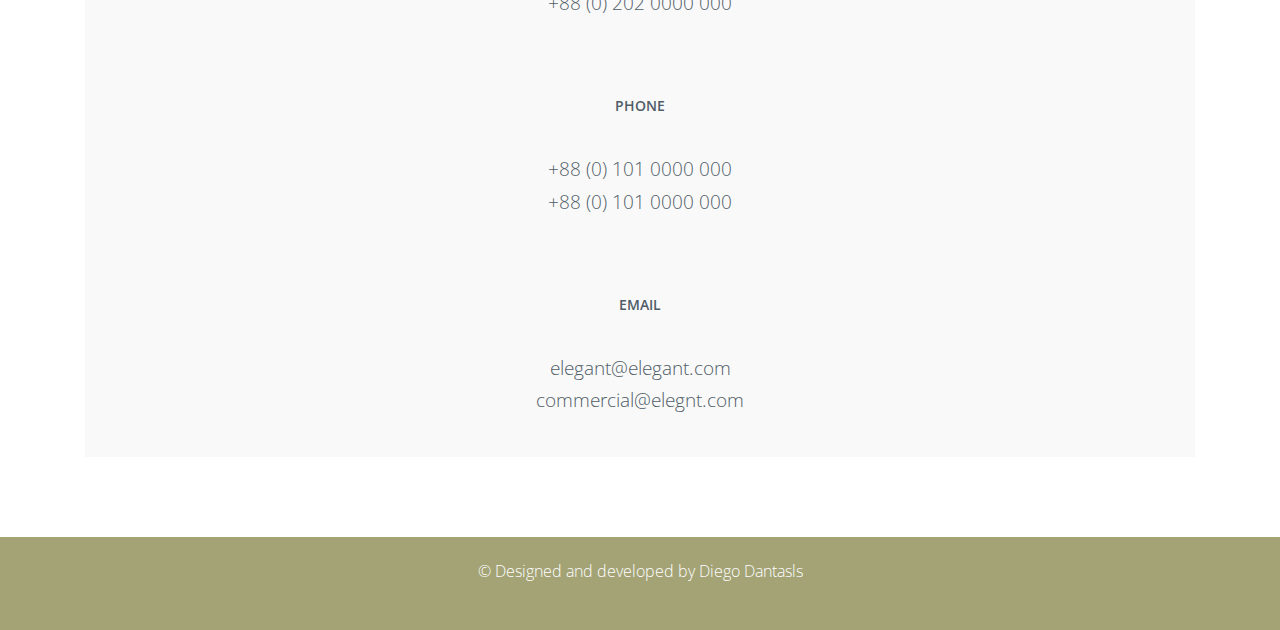
==== commit de9c7c90: "redefined footer's color to a3a375 and added completed footer section to rest five pages" ====
--- a/index.html
+++ b/index.html
@@ -93,10 +93,6 @@
                         <h2 class="title-text">show your amazing work</h2>  
                     </div>
                 </div>
-            </div>
-        </section>
-        <section class="products ">
-            <div class="container"> 
                 <div class="row row-products">
                     <div class="col-xs-12 col-sm-6 col-md-3">
                         <div class="block-img">
@@ -234,31 +230,70 @@
                     <div class="col-xs-12 col-md-12">
                         <h2 class="section-title">contact us</h2>
                         <h2 class="title-text">work with us</h2>
-                        <div class="map"></div>
-                    </div>
-                </div>
-                <div class="row contac-row">
-                    <div class="col-xs-12 col-md-6">
+                        <div class="map">
+                            <iframe src="https://www.google.com/maps/embed?pb=!1m18!1m12!1m3!1d3022.8207253151118!2d-74.0015039847306!3d40.74397014359625!2m3!1f0!2f0!3f0!3m2!1i1024!2i768!4f13.1!3m3!1m2!1s0x89c259bbbf88c0b9%3A0xd9cee07147623496!2zVyAyMXN0IFN0LCBOZXcgWW9yaywgTlksINCh0KjQkA!5e0!3m2!1sru!2sua!4v1612860738465!5m2!1sru!2sua" width="100%" height="450" frameborder="0" style="border:0;" allowfullscreen="" aria-hidden="false" tabindex="0"></iframe>
+                        </div>
+                    </div>
+                </div>
+                <div class="row contact-row">
+                    <div class="col-xs-12 col-md-6 padding-right-cut">
                         <div class="contact-content">
-                            <h3 class="contact-content-title">location</h3>
-                            <p class="contact-details"></p>
-                            <h3 class="contact-content-title">fax</h3>
-                            <p class="contact-details"></p>
-                        </div>
-                    </div>
-                    <div class="col-xs-12 col-md-6">
+                            <div class="contact-content-block">
+                                <h3 class="contact-content-title">location</h3>
+                                <p class="contact-details">198 West 21th Street, New</p>
+                                <p class="contact-details">York, NY 10010</p>
+                            </div> 
+                            <div class="contact-content-block">
+                                <h3 class="contact-content-title">fax</h3>
+                                <p class="contact-details">+88 (0) 202 0000 000</p>
+                                <p class="contact-details">+88 (0) 202 0000 000</p>
+                            </div>           
+                        </div>
+                    </div>
+                    <div class="col-xs-12 col-md-6 padding-left-cut">
                         <div class="contact-content">
-                            <h3 class="contact-content-title">phone</h3>
-                            <p class="contact-details"></p>
-                            <h3 class="contact-content-title">email</h3>
-                            <p class="contact-details"></p>
+                            <div class="contact-content-block">
+                                <h3 class="contact-content-title">phone</h3>
+                                <p class="contact-details">+88 (0) 101 0000 000</p>
+                                <p class="contact-details">+88 (0) 101 0000 000</p>
+                            </div>
+                            <div class="contact-content-block">
+                                <h3 class="contact-content-title">email</h3>
+                                <p class="contact-details">elegant@elegant.com</p>
+                                <p class="contact-details">commercial@elegnt.com</p>
+                            </div>
                         </div>
                     </div>
                 </div>
             </div>
         </section>
     </main>
-    <footer class="footer">Footer</footer>
+    <footer class="footer">
+        <div class="container">
+            <div class="row footer-row">
+                <div class="footer-social">
+                    <ul class="footer-social-list">
+                        <li class="footer-social-item">
+                            <a href="#" class="footer-social-link"></a>
+                        </li>
+                        <li class="footer-social-item">
+                            <a href="#" class="footer-social-link"></a>
+                        </li>
+                        <li class="footer-social-item">
+                            <a href="#" class="footer-social-link"></a>
+                        </li>
+                        <li class="footer-social-item">
+                            <a href="#" class="footer-social-link"></a>
+                        </li>
+                        <li class="footer-social-item">
+                            <a href="#" class="footer-social-link"></a>
+                        </li>
+                    </ul>
+                </div>
+                <p class="footer-copy">&copy Designed and developed by Diego Dantasls</p>
+            </div>
+        </div>
+    </footer>
     <script src="app.js"></script>
 </body>
 </html>
--- a/style.css
+++ b/style.css
@@ -282,7 +282,8 @@
 }
 
 .section-padding {
-  padding-top: 70px;
+  padding-top: 40px;
+  padding-bottom: 40px;
 }
 
 .section-title {
@@ -459,6 +460,90 @@
   background-color: grey;
 }
 
+.contact-content {
+  background-color: #f9f9f9;
+  color: #505d68;
+}
+
+.contact-content-block {
+  text-align: center;
+  padding: 20px 30px;
+}
+
+.contact-content-title {
+  font-size: 13px;
+  font-weight: 600;
+  text-transform: uppercase;
+  padding-bottom: 15px;
+}
+
+.contact-details {
+  font-size: 17px;
+  font-weight: 300;
+  line-height: 1.4;
+}
+
+.footer {
+  height: 93px;
+  background-color: #a3a375;
+  display: flex;
+  align-items: center;
+}
+
+.footer-row {
+  display: flex;
+  justify-content: center;
+}
+
+.footer__social-list {
+  display: flex;
+  justify-content: center;
+}
+
+.footer-social-list {
+  display: flex;
+  justify-content: center;
+}
+
+.footer-social-link {
+  display: block;
+  height: 25px;
+  width: 25px;
+  background-position: center;
+  background-repeat: no-repeat;
+  margin: 0 7px;
+}
+.footer-social-link:hover {
+  background-color: #4e5a62;
+}
+
+.footer-social-item:first-child > .footer-social-link {
+  background-image: url(imagesIndex/twitter-icon.png);
+}
+
+.footer-social-item:nth-child(2) > .footer-social-link {
+  background-image: url(imagesIndex/facebook-icon.png);
+}
+
+.footer-social-item:nth-child(3) > .footer-social-link {
+  background-image: url(imagesIndex/skype-icon.png);
+}
+
+.footer-social-item:nth-child(4) > .footer-social-link {
+  background-image: url(imagesIndex/be-icon.png);
+}
+
+.footer-social-item:nth-child(5) > .footer-social-link {
+  background-image: url(imagesIndex/in-icon.png);
+}
+
+.footer-copy {
+  color: white;
+  font-size: 12px;
+  text-align: center;
+  margin-top: 15px;
+}
+
 /*mobile middle*/
 @media (min-width: 426px) {
   .container {
@@ -547,7 +632,8 @@
   }
 
   .section-padding {
-    padding-top: 100px;
+    padding-top: 60px;
+    padding-bottom: 60px;
   }
 
   .section-title {
@@ -599,6 +685,43 @@
 
   .more-from-our-blog-link {
     margin-top: 40px;
+  }
+
+  .contact-row {
+    display: flex;
+    flex-direction: row;
+  }
+
+  .padding-right-cut {
+    padding-right: 0;
+  }
+
+  .padding-left-cut {
+    padding-left: 0;
+  }
+
+  .contact-content-block {
+    padding: 30px 45px;
+  }
+
+  .contact-details {
+    font-size: 18px;
+  }
+
+  .footer-row {
+    flex-direction: row;
+    justify-content: space-between;
+    align-items: center;
+  }
+
+  .footer-social {
+    order: 2;
+  }
+
+  .footer-copy {
+    font-size: 16px;
+    margin-top: 0;
+    font-weight: lighter;
   }
 }
 @media (max-width: 991px) {
@@ -735,7 +858,8 @@
   }
 
   .section-padding {
-    padding-top: 120px;
+    padding-top: 80px;
+    padding-bottom: 80px;
   }
 
   .section-title {
@@ -791,6 +915,20 @@
   .more-from-our-blog-link {
     margin-top: 50px;
   }
+
+  .contact-content-block {
+    padding: 40px 60px;
+  }
+
+  .contact-details {
+    font-size: 19px;
+    line-height: 1.7;
+  }
+
+  .contact-content-title {
+    padding-bottom: 40px;
+    font-size: 14px;
+  }
 }
 /*desktop*/
 @media (min-width: 1200px) {
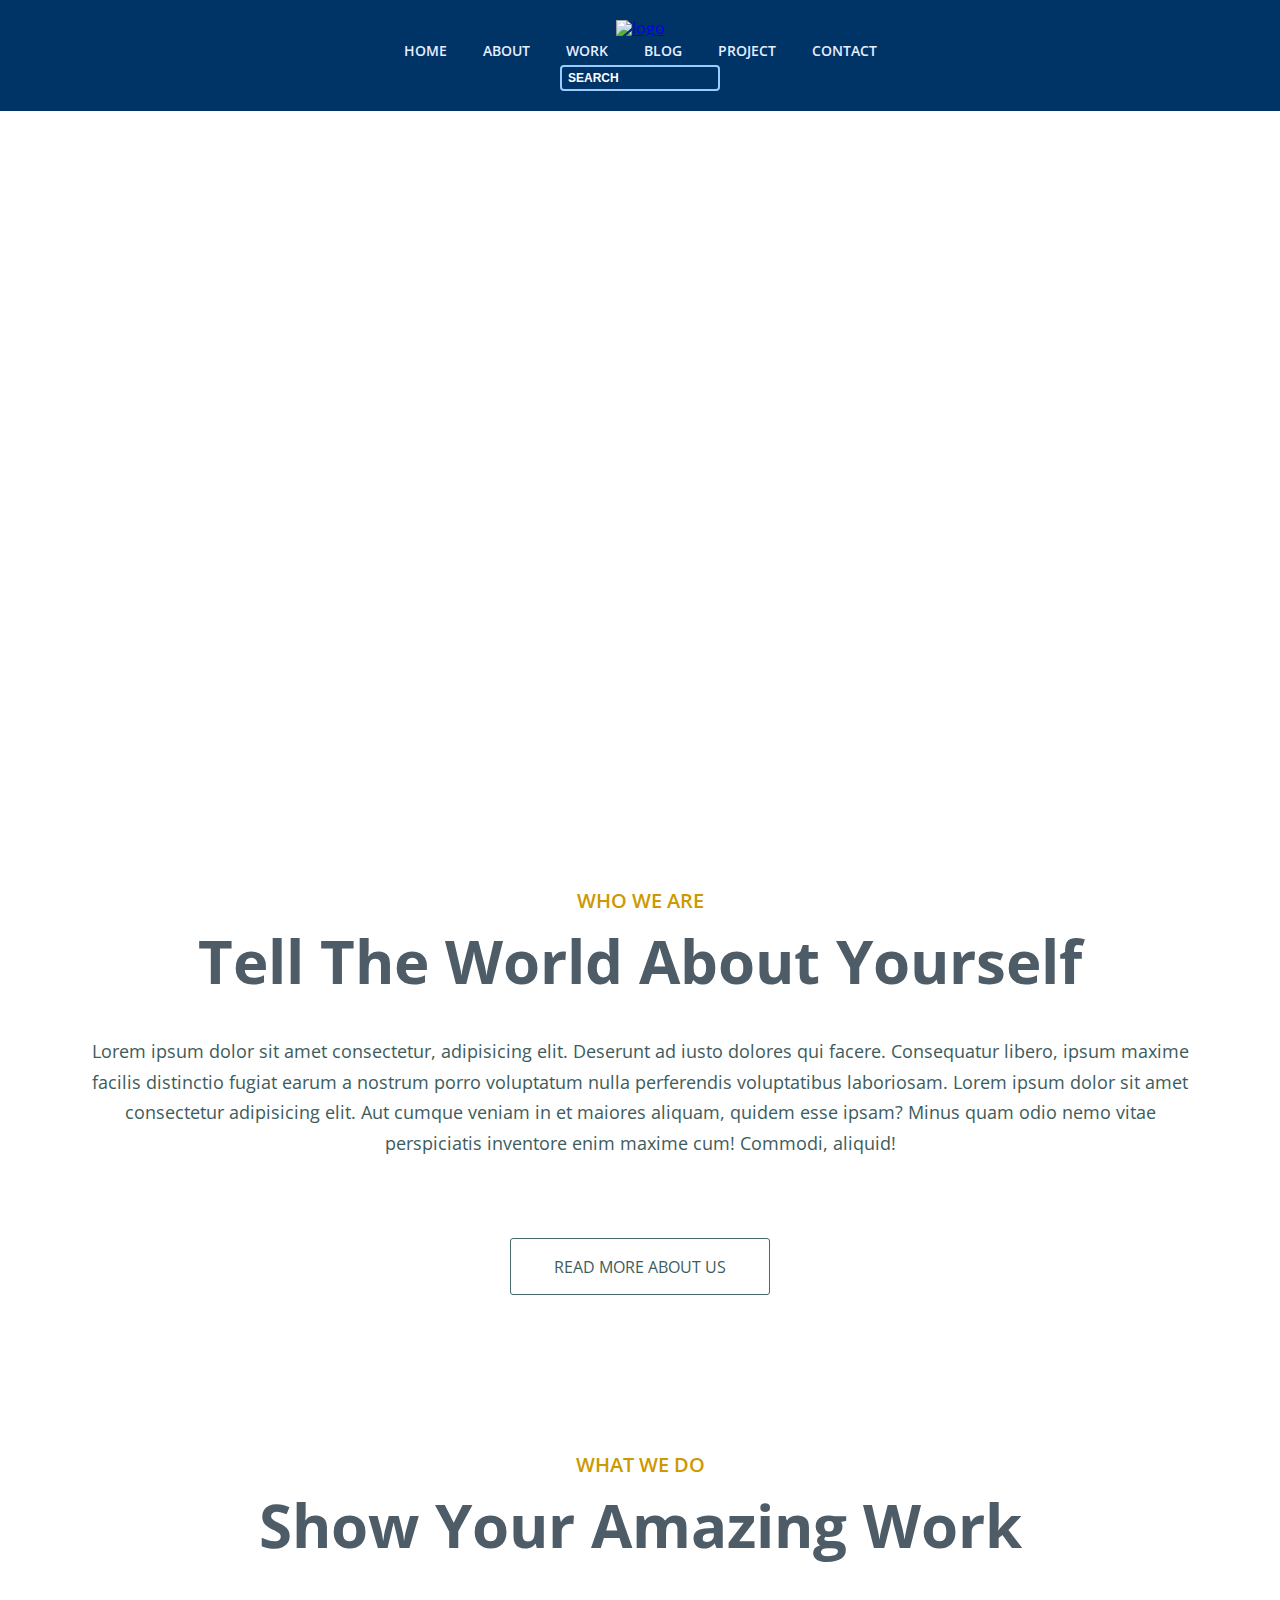
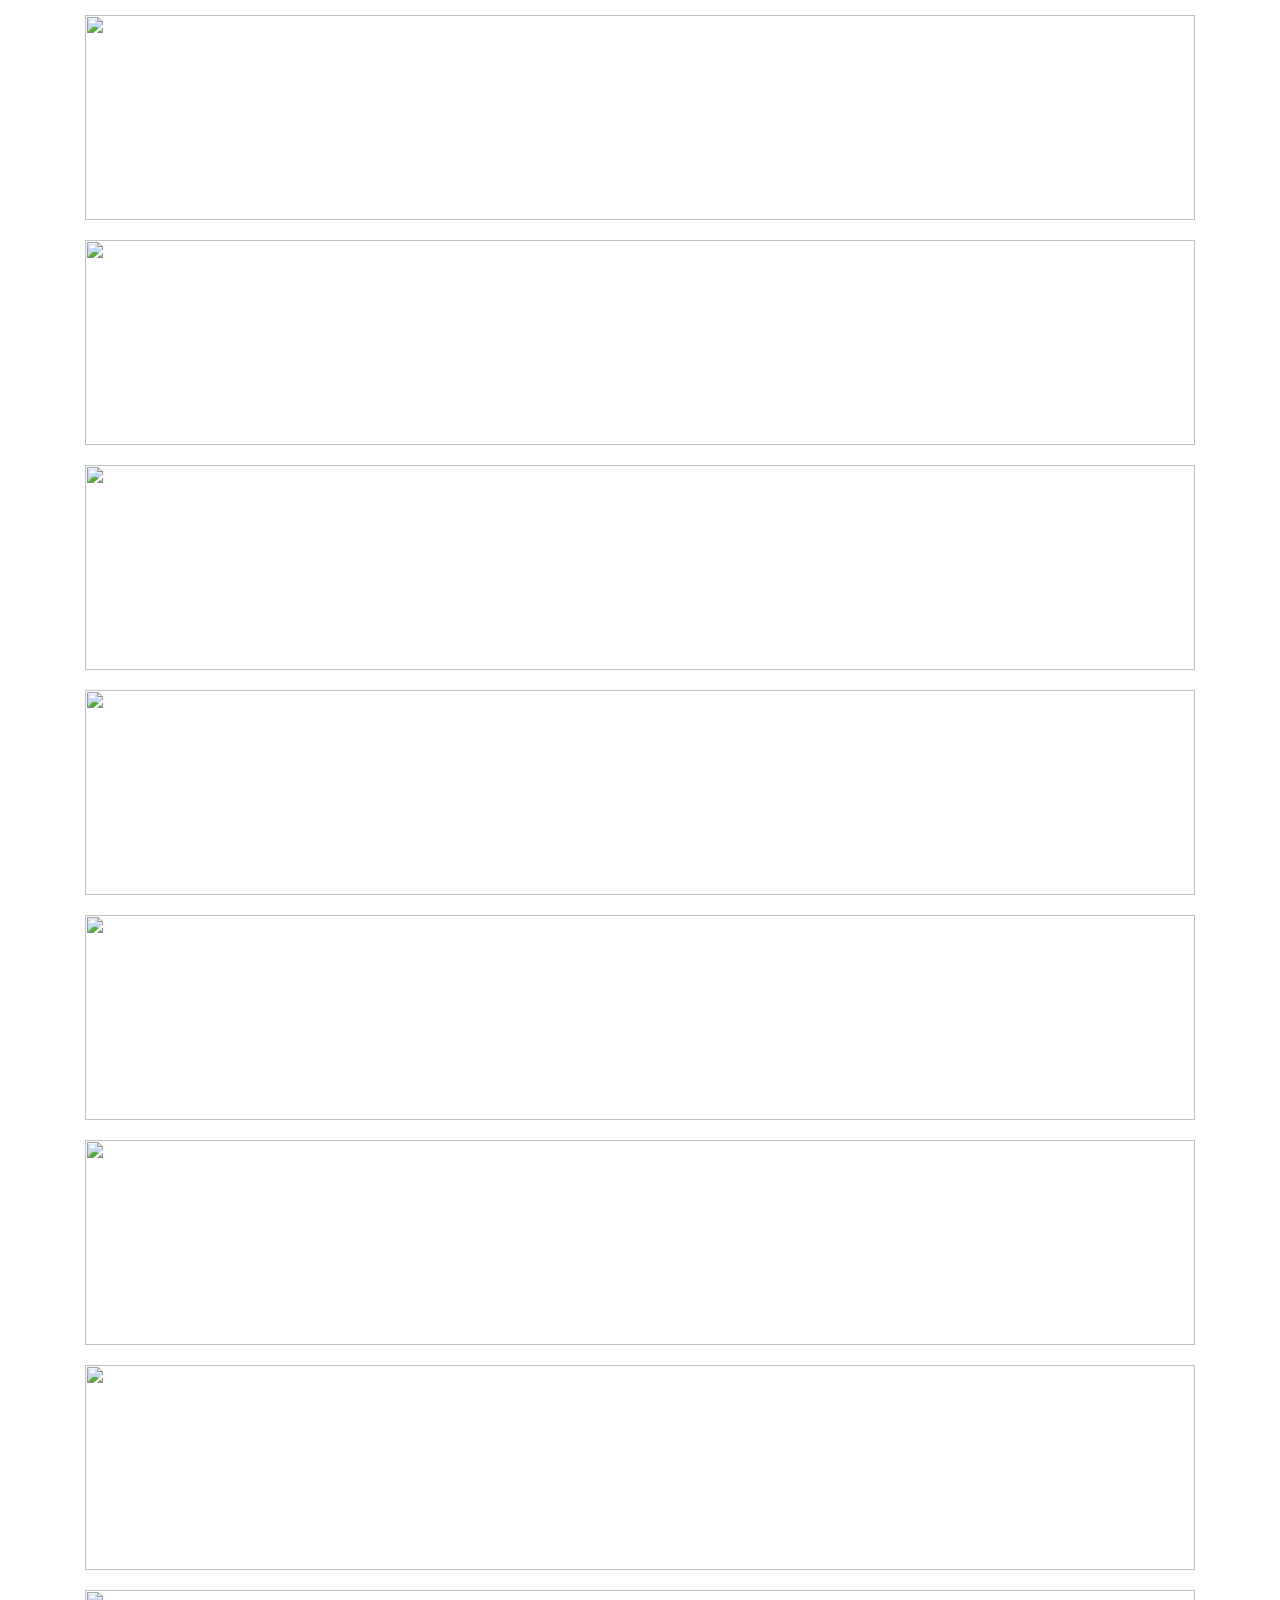
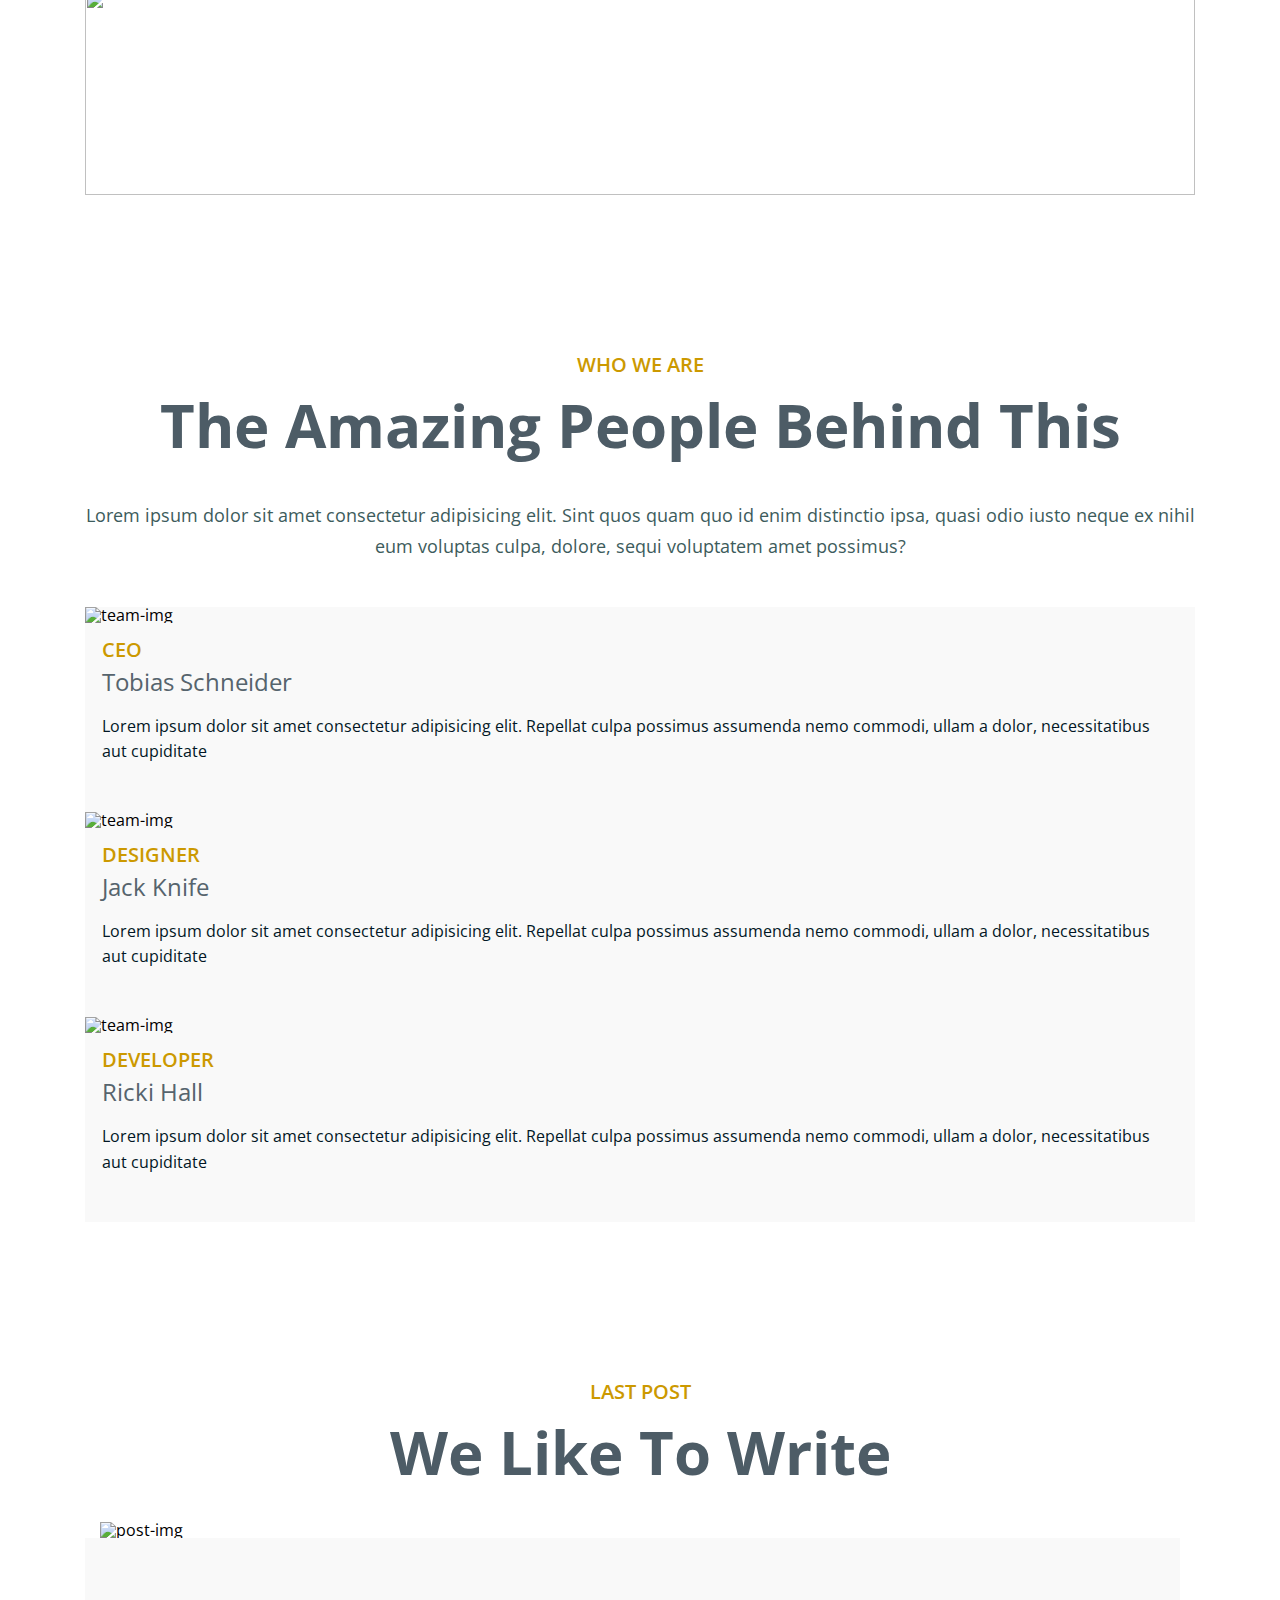
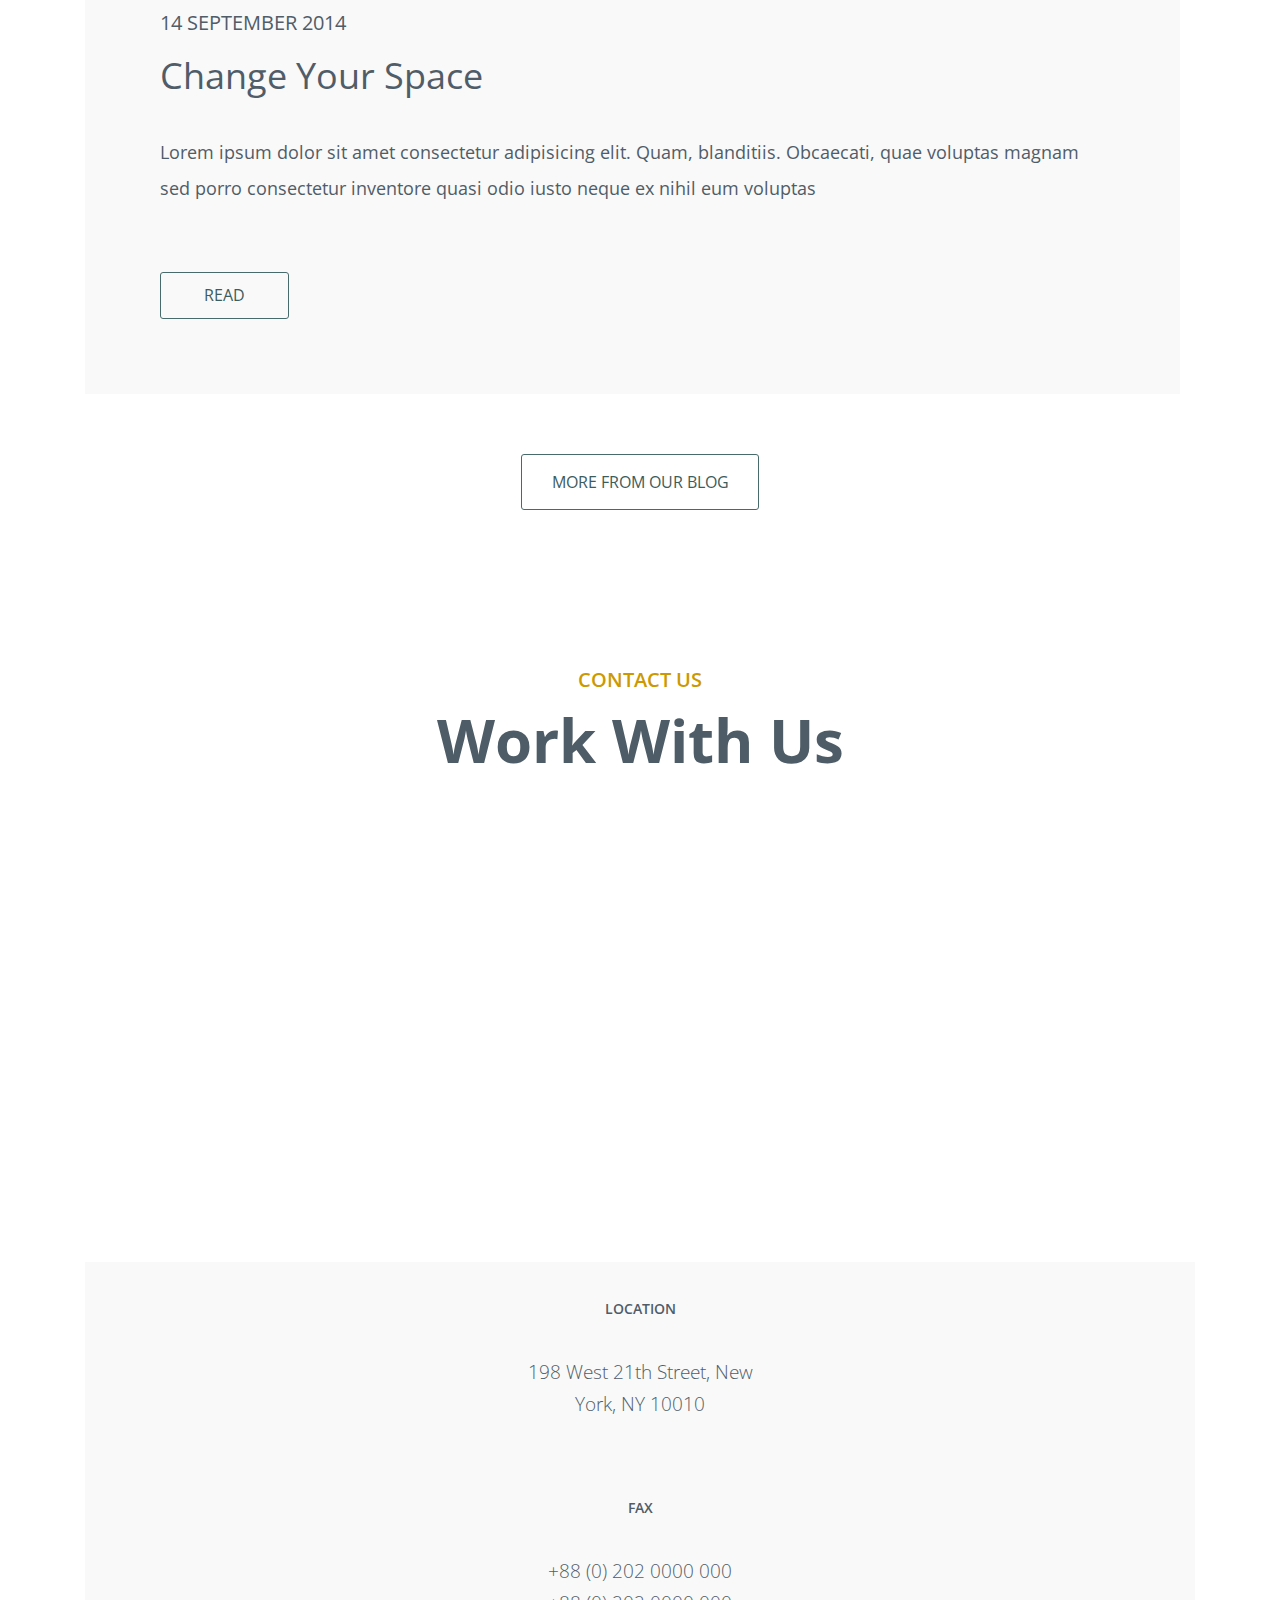
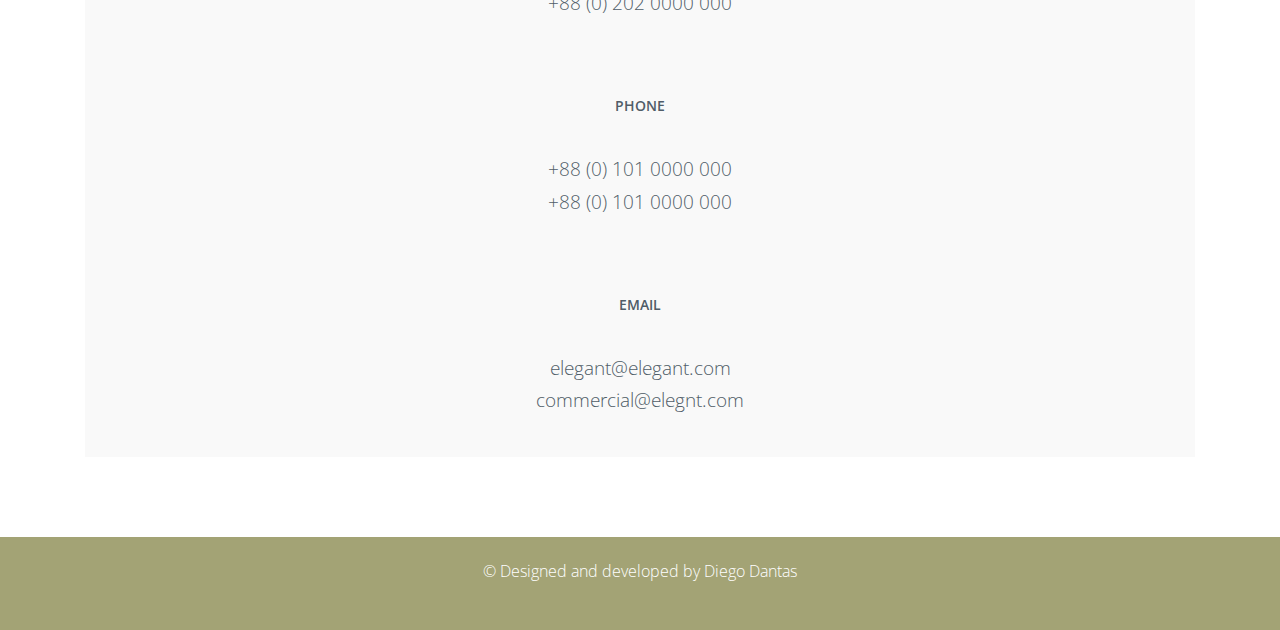
==== commit 0683d745: "defined variable  and mixins displayColumn, displayCenter, btnHover" ====
--- a/index.html
+++ b/index.html
@@ -1,4 +1,4 @@
-<!DOCTYPE html>
+<!DOCTYPE html> 
 <html lang="en">
 <head>
     <meta charset="UTF-8">
@@ -60,7 +60,7 @@
         </div> 
     </header> 
     <main class="main">
-        <section class="slider">
+        <section class="slider index_slider">
             <div class="container">
                 <div class="row slider-row">
                     <div class="slider-content col-xs-12 col-md-12">
@@ -290,7 +290,7 @@
                         </li>
                     </ul>
                 </div>
-                <p class="footer-copy">&copy Designed and developed by Diego Dantasls</p>
+                <p class="footer-copy">&copy Designed and developed by Diego Dantas</p>
             </div>
         </div>
     </footer>
--- a/style.css
+++ b/style.css
@@ -159,7 +159,7 @@
 }
 
 .header-row {
-  flex-direction: row;
+  display: flex;
   align-items: center;
 }
 
@@ -220,9 +220,9 @@
   border: 2px solid #99ccff;
   border-radius: 4px;
   outline: none;
+  justify-content: space-between;
   display: flex;
   align-items: center;
-  justify-content: space-between;
 }
 
 .search-form__input {
@@ -263,11 +263,29 @@
 }
 
 .slider {
-  background-image: url(imagesIndex/slider-bg.png);
   background-size: cover;
   background-repeat: no-repeat;
+}
+
+.index_slider {
+  background-image: url(imagesIndex/slider-bg.png);
   padding-top: 100px;
   padding-bottom: 100px;
+}
+
+.about_slider {
+  background-image: url(imagesAbout/about-slider-img.png);
+  height: 300px;
+}
+
+.about_introduction {
+  font-size: 18px;
+  line-height: 1.5;
+  color: #4d5c66;
+  text-align: center;
+  padding-top: 50px;
+  padding-bottom: 50px;
+  font-weight: lighter;
 }
 
 .slider-title {
@@ -331,8 +349,8 @@
   height: 57px;
 }
 .link:hover {
+  background-color: grey;
   color: white;
-  background-color: grey;
 }
 
 .row-link {
@@ -433,8 +451,8 @@
   line-height: 1.6;
 }
 .post-link:hover {
+  background-color: grey;
   color: white;
-  background-color: grey;
 }
 
 .more-from-our-blog-link-block {
@@ -456,8 +474,8 @@
   border-radius: 3px;
 }
 .more-from-our-blog-link:hover {
+  background-color: grey;
   color: white;
-  background-color: grey;
 }
 
 .contact-content {
@@ -587,6 +605,12 @@
     padding: 0 15px;
   }
 
+  .about_introduction {
+    line-height: 1.7;
+    padding-top: 70px;
+    padding-bottom: 70px;
+  }
+
   .slider {
     padding-top: 150px;
     padding-bottom: 150px;
@@ -709,9 +733,9 @@
   }
 
   .footer-row {
-    flex-direction: row;
+    display: flex;
+    align-items: center;
     justify-content: space-between;
-    align-items: center;
   }
 
   .footer-social {
@@ -929,6 +953,10 @@
     padding-bottom: 40px;
     font-size: 14px;
   }
+
+  .about_introduction {
+    padding: 150px 50px;
+  }
 }
 /*desktop*/
 @media (min-width: 1200px) {
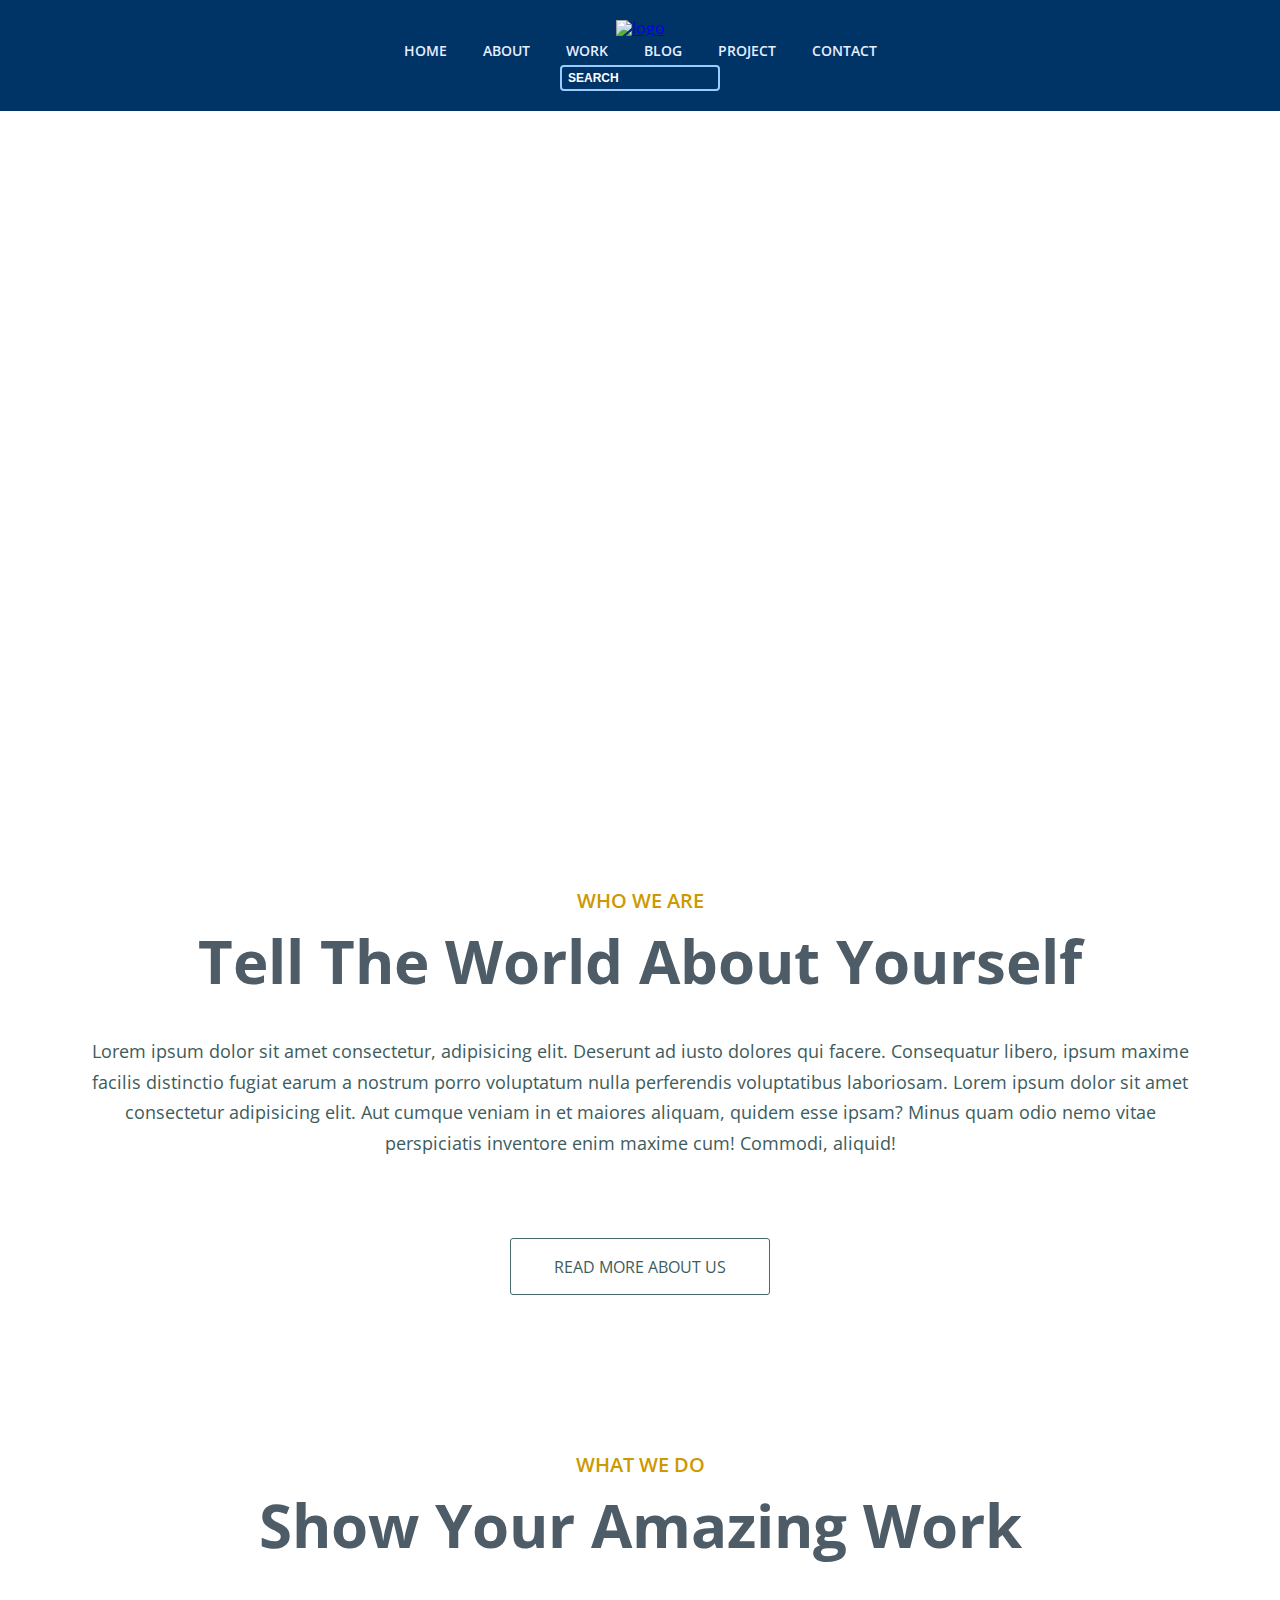
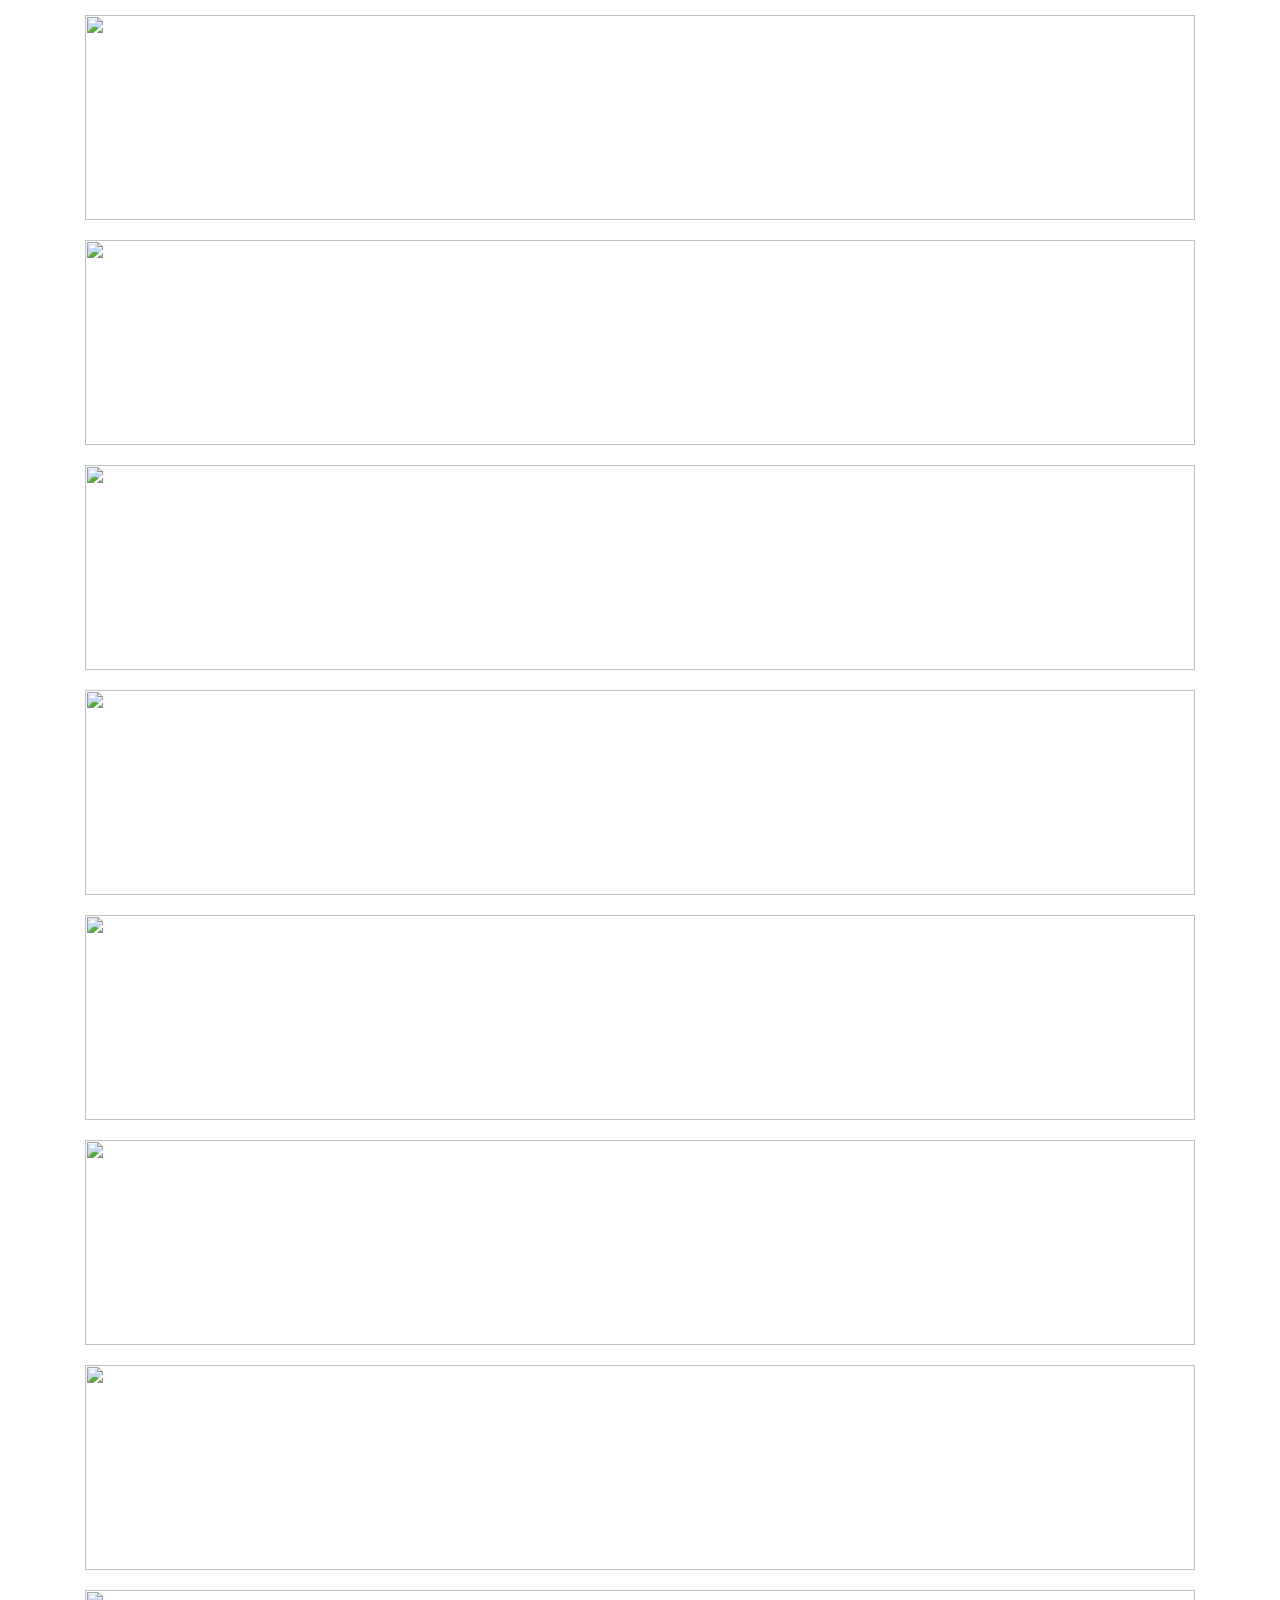
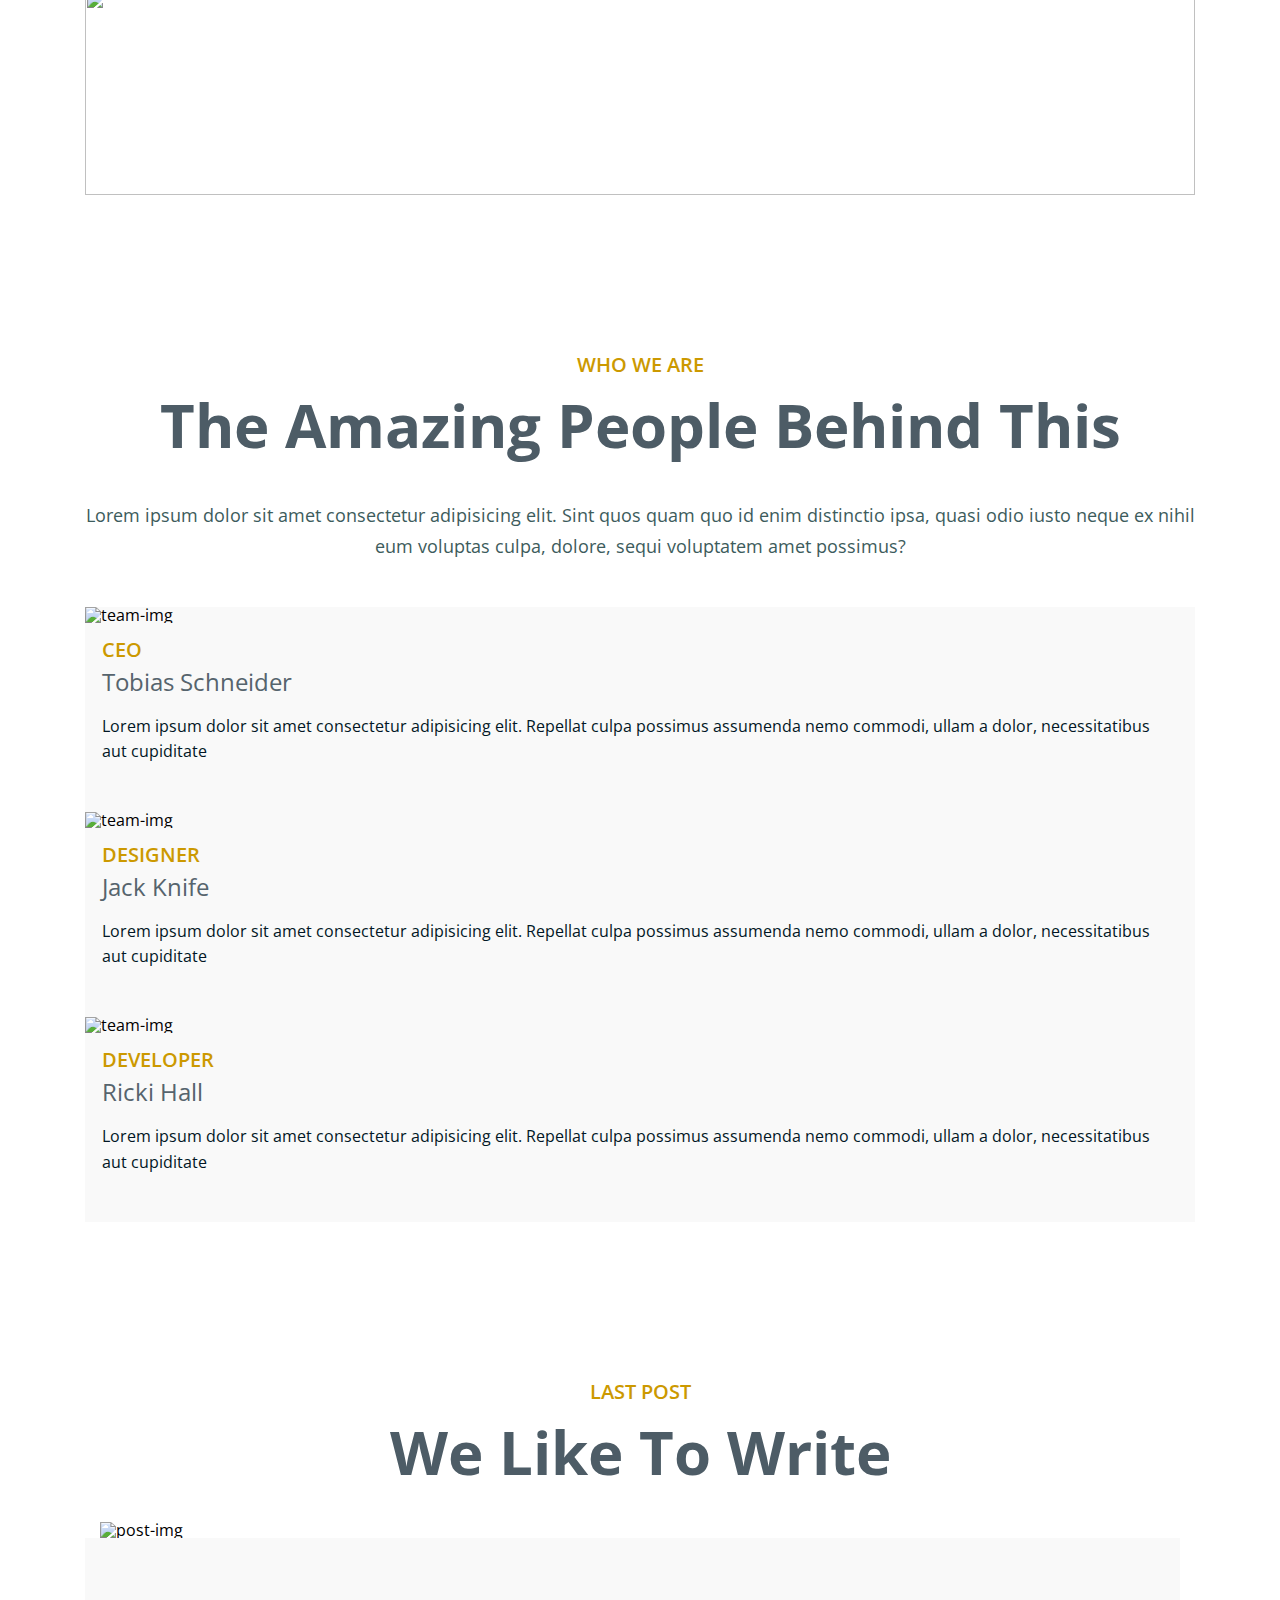
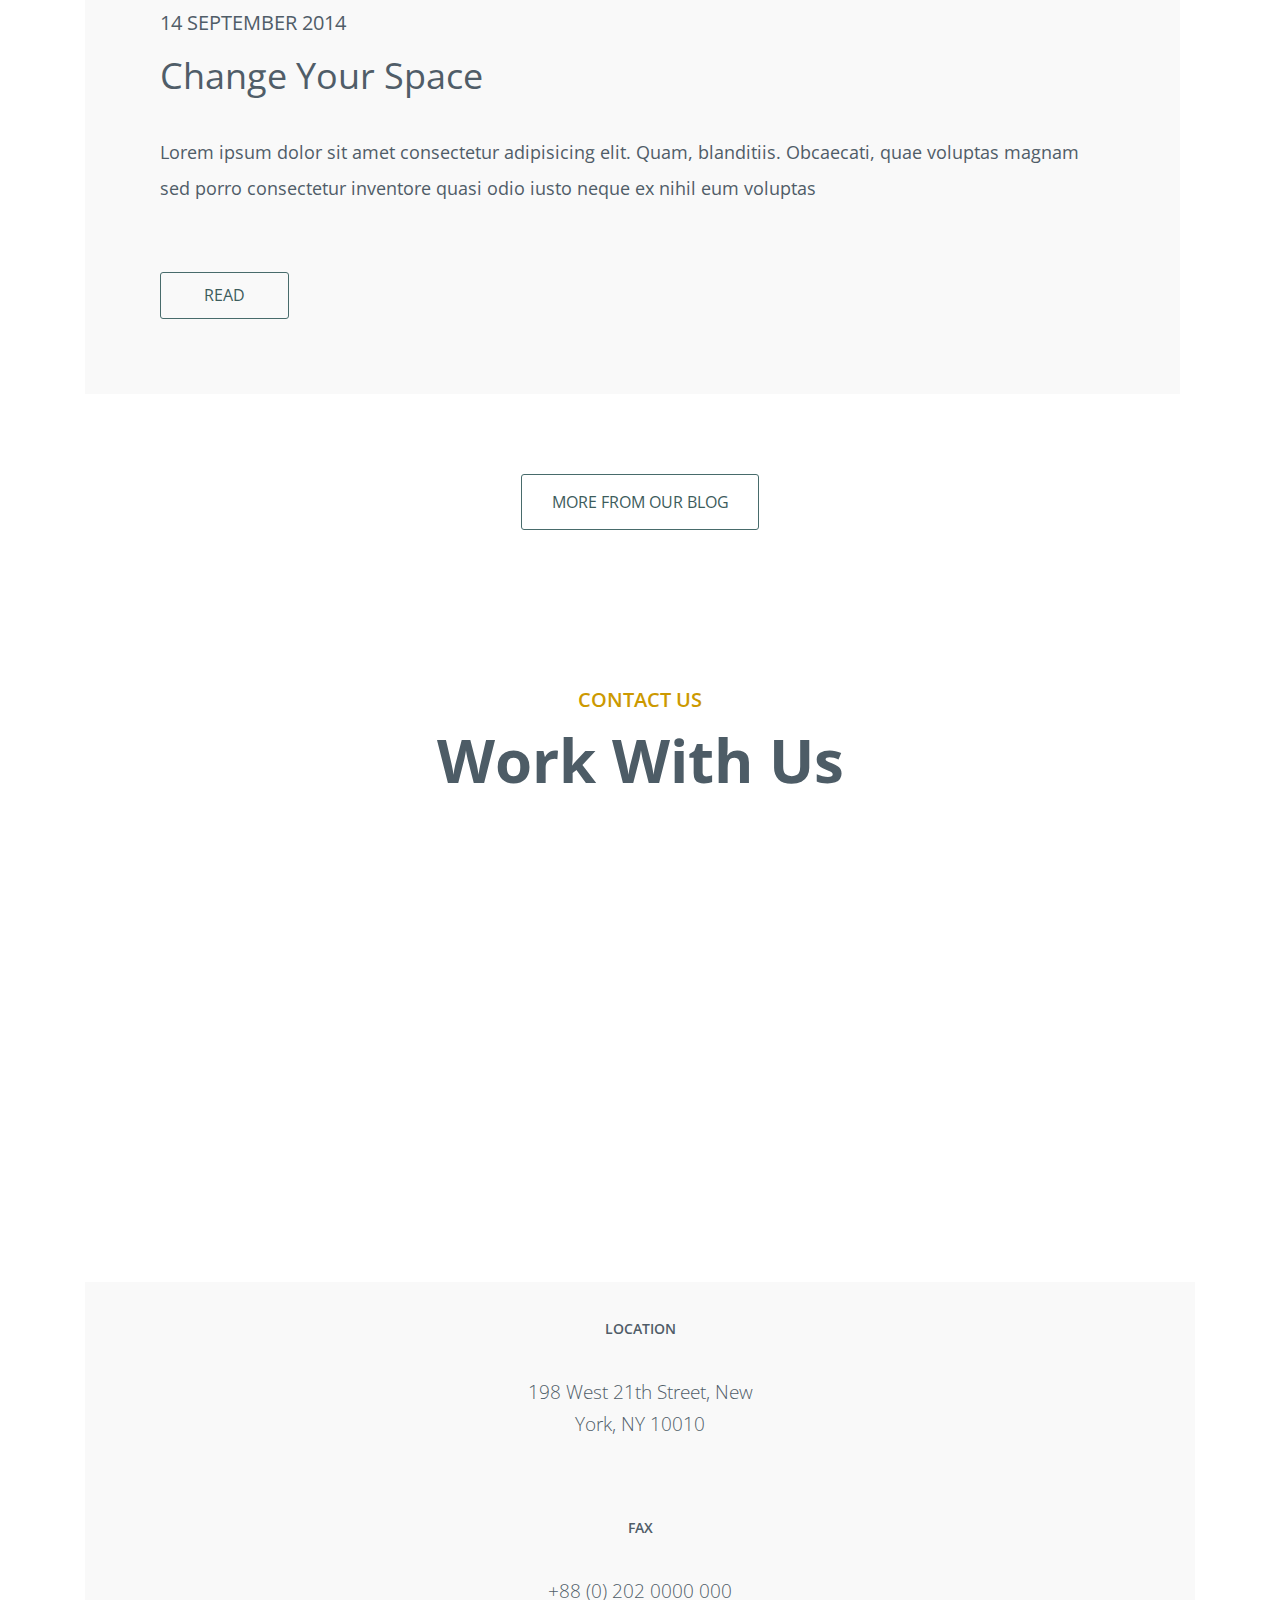
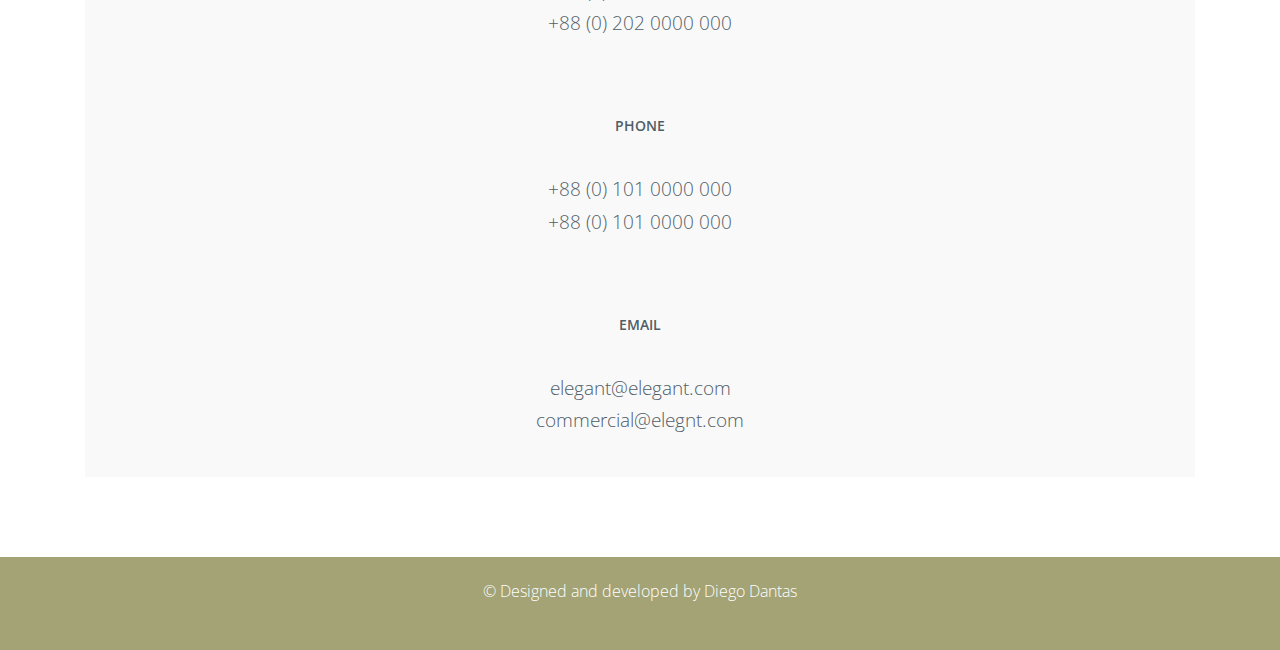
==== commit e85a389e: "added slider to index.html" ====
--- a/index.html
+++ b/index.html
@@ -5,6 +5,7 @@
     <meta name="viewport" content="width=device-width, initial-scale=1.0">
     <link rel="preconnect" href="https://fonts.gstatic.com">
     <link href="https://fonts.googleapis.com/css2?family=Open+Sans:ital,wght@0,300;0,400;0,600;1,300&display=swap" rel="stylesheet">
+    <link rel="stylesheet" href="https://unpkg.com/swiper/swiper-bundle.min.css" />
     <title>My project</title>
     <link rel="stylesheet" href="reset.css">
     <link rel="stylesheet" href="style.css">
@@ -67,6 +68,60 @@
                         <h1 class="slider-title">Say <span>Haloa</span> to your Portfolio</h1>
                     </div>
                 </div>
+                <div class="image-slider swiper-container">
+                    <div class="image-slider__wrapper swiper-wrapper">
+                        <div class="image-slider__slide swiper-slide">
+                            <div class="image-slider__image">
+                                <!-- <img src="" alt=""> -->
+                            </div>
+                        </div>
+                        <div class="image-slider__slide swiper-slide">
+                            <div class="image-slider__image">
+                                <img src="imagesIndex/product-1.png" alt="image">
+                            </div>
+                        </div>
+                        <div class="image-slider__slide swiper-slide">
+                            <div class="image-slider__image">
+                                <img src="imagesIndex/product-2.png" alt="image">
+                            </div>
+                        </div>
+                        <div class="image-slider__slide swiper-slide">
+                            <div class="image-slider__image">
+                                <img src="imagesIndex/product-3.png" alt="image">
+                            </div>
+                        </div>
+                        <div class="image-slider__slide swiper-slide">
+                            <div class="image-slider__image">
+                                <img src="imagesIndex/product-4.png" alt="image">
+                            </div>
+                        </div>
+                        <div class="image-slider__slide swiper-slide">
+                            <div class="image-slider__image">
+                                <img src="imagesIndex/product-5.png" alt="image">
+                            </div>
+                        </div>
+                        <div class="image-slider__slide swiper-slide">
+                            <div class="image-slider__image">
+                                <img src="imagesIndex/product-6.png" alt="image">
+                            </div>
+                        </div>
+                        <div class="image-slider__slide swiper-slide">
+                            <div class="image-slider__image">
+                                <img src="imagesIndex/product-7.png" alt="image">
+                            </div>
+                        </div>
+                        <div class="image-slider__slide swiper-slide">
+                            <div class="image-slider__image">
+                                <img src="imagesIndex/product-8.png" alt="image">
+                            </div>
+                        </div>
+                    </div>
+                    <!-- arrows -->
+                    <div class="swiper-button-prev"></div>
+                    <div class="swiper-button-next"></div>
+                    <!-- pagination -->
+                    <div class="swiper-pagination"></div>
+                </div>
             </div>
         </section>
         <section class="about section-padding">
@@ -218,7 +273,7 @@
                 <div class="row">
                     <div class="col-xs-12 col-md-12">
                         <div class="more-from-our-blog-link-block">
-                            <a href="#" class="more-from-our-blog-link">more from our blog</a>
+                            <a href="#" class="btn-link more-details">more from our blog</a>
                         </div>
                     </div>
                 </div>
@@ -266,7 +321,7 @@
                     </div>
                 </div>
             </div>
-        </section>
+        </section> 
     </main>
     <footer class="footer">
         <div class="container">
@@ -274,7 +329,7 @@
                 <div class="footer-social">
                     <ul class="footer-social-list">
                         <li class="footer-social-item">
-                            <a href="#" class="footer-social-link"></a>
+                            <a href="#" class="footer-social-link"></a> 
                         </li>
                         <li class="footer-social-item">
                             <a href="#" class="footer-social-link"></a>
@@ -294,6 +349,18 @@
             </div>
         </div>
     </footer>
+    <div class="modal">
+        <div class="modal-block">
+            <form action="">
+                <div class="btn-close">X</div>
+                <h3>Please call for more details</h3>
+                <div class="form-fields"><input type="text" placeholder="Your name"></div>
+                <div class="form-fields"><input type="text" placeholder="Your phone"></div>
+                <button>Please Call</button>
+            </form>
+        </div>
+    </div>
+    <script src="https://unpkg.com/swiper/swiper-bundle.min.js"></script>
     <script src="app.js"></script>
 </body>
-</html>
+</html> 
--- a/style.css
+++ b/style.css
@@ -161,6 +161,7 @@
 .header-row {
   display: flex;
   align-items: center;
+  flex-direction: row;
 }
 
 .col-xs-9 {
@@ -233,12 +234,12 @@
 
 .search-input {
   display: block;
+  width: 100%;
   background-color: transparent;
   border: none;
   outline: none;
   padding-left: 6px;
   height: 100%;
-  width: 100%;
   color: white;
 }
 
@@ -247,6 +248,11 @@
   font-size: 12px;
   font-weight: 600;
   text-transform: uppercase;
+}
+
+b,
+strong {
+  font-weight: bold;
 }
 
 .search-btn {
@@ -262,6 +268,11 @@
   cursor: pointer;
 }
 
+.about__services-img {
+  display: block;
+  width: 100%;
+}
+
 .slider {
   background-size: cover;
   background-repeat: no-repeat;
@@ -269,8 +280,8 @@
 
 .index_slider {
   background-image: url(imagesIndex/slider-bg.png);
-  padding-top: 100px;
-  padding-bottom: 100px;
+  padding-top: 50px;
+  padding-bottom: 60px;
 }
 
 .about_slider {
@@ -279,7 +290,7 @@
 }
 
 .about_introduction {
-  font-size: 18px;
+  font-size: 17px;
   line-height: 1.5;
   color: #4d5c66;
   text-align: center;
@@ -312,13 +323,17 @@
 }
 
 .title-text {
-  margin-top: 15px;
+  padding-top: 15px;
   margin-bottom: 30px;
   text-align: center;
   color: #4d5c66;
   font-weight: bold;
   font-size: 35px;
   text-transform: capitalize;
+}
+
+.title-text-start {
+  text-align: start;
 }
 
 .content-text {
@@ -364,7 +379,24 @@
   height: 205px;
 }
 
+.project__left-product-img {
+  object-fit: cover;
+  width: 100%;
+  height: 205px;
+}
+
+.project__product-img {
+  object-fit: cover;
+  width: 100%;
+  height: 205px;
+}
+
 .block-img {
+  height: 205px;
+  margin-bottom: 10px;
+}
+
+.project__left-block-img {
   height: 205px;
   margin-bottom: 10px;
 }
@@ -405,8 +437,8 @@
 }
 
 .post-img {
+  display: block;
   width: 100%;
-  display: block;
 }
 
 .post-content {
@@ -459,7 +491,7 @@
   text-align: center;
 }
 
-.more-from-our-blog-link {
+.btn-link {
   text-transform: uppercase;
   text-decoration: none;
   border: 1px solid #476b6b;
@@ -470,12 +502,16 @@
   line-height: 1.6;
   padding: 15px 25px;
   margin: 0 auto;
-  margin-top: 30px;
+  margin-top: 40px;
   border-radius: 3px;
 }
-.more-from-our-blog-link:hover {
+.btn-link:hover {
   background-color: grey;
   color: white;
+}
+
+.project__grey-background {
+  background-color: #f9f9f9;
 }
 
 .contact-content {
@@ -506,6 +542,29 @@
   background-color: #a3a375;
   display: flex;
   align-items: center;
+}
+
+.padding-0 {
+  padding: 0;
+}
+
+.about__services-content {
+  background-color: #f9f9f9;
+  color: #505d68;
+  padding: 40px;
+}
+.about__services-content p {
+  font-weight: 300;
+  line-height: 1.7;
+}
+.about__services-content ul li {
+  font-size: 18px;
+  font-weight: 300;
+  line-height: 1.6;
+  text-transform: capitalize;
+}
+.about__services-content .title-text-right {
+  text-align: start;
 }
 
 .footer-row {
@@ -562,6 +621,324 @@
   margin-top: 15px;
 }
 
+.about__services-row {
+  display: flex;
+  flex-direction: column;
+}
+
+.work__slider {
+  background-image: url(imagesWork/work-slider-img.png);
+  height: 300px;
+}
+
+.blog__slider {
+  background-image: url(imagesBlog/blog-slider-img.png);
+  height: 300px;
+}
+
+.project__content {
+  padding: 50px 0;
+}
+.project__content h2 {
+  font-size: 35px;
+  font-weight: bold;
+}
+.project__content div {
+  font-family: "Cardo", serif;
+  padding: 60px 0;
+  line-height: 1.6;
+}
+
+.project__slider {
+  height: 300px;
+  background-image: url(imagesProject/project-slider-img.png);
+}
+
+.contact__slider {
+  height: 300px;
+  background-image: url(imagesContact/contact-slider-img.png);
+}
+
+.contact__img {
+  display: block;
+  width: 100%;
+}
+
+.yellow-square {
+  background-color: #d3b000;
+}
+.yellow-square .contact-adress {
+  font-size: 20px;
+  text-transform: capitalize;
+  line-height: 1.3;
+  padding: 40px 0;
+}
+
+.square-content {
+  padding: 20px;
+  color: white;
+}
+
+.line {
+  border-bottom: 2px solid white;
+  width: 30px;
+}
+
+.contact__text-content {
+  background-color: #f9f9f9;
+  padding: 30px;
+}
+.contact__text-content p {
+  font-size: 17px;
+  color: #505d68;
+  font-weight: 300;
+  line-height: 1.5;
+}
+
+.black-square {
+  background-color: #212121;
+}
+.black-square .phone-numbers {
+  padding: 40px 0;
+}
+.black-square .phone-numbers p {
+  font-size: 18px;
+  line-height: 1.6;
+}
+
+.contact__btn-block {
+  text-align: center;
+}
+
+.social-links {
+  display: flex;
+  flex-direction: column;
+  flex-wrap: wrap;
+}
+
+.project__btn-block {
+  text-align: center;
+}
+.project__btn-block a {
+  text-transform: uppercase;
+  text-decoration: none;
+  border: 1px solid #716a6a;
+  color: #3d5c5c99;
+  display: block;
+  height: 56px;
+  width: 238px;
+  line-height: 1.6;
+  padding: 15px 25px;
+  margin: 0 auto;
+  margin-top: 40px;
+}
+.project__btn-block a:hover {
+  background-color: #a79e9ed1;
+  color: white;
+}
+
+.post__grey-background {
+  background-color: #f5f5ef;
+  display: flex;
+}
+
+.blog__post-img {
+  display: block;
+  width: 100%;
+}
+
+.white-background {
+  background-color: white;
+}
+
+.blog__post-btn-down {
+  text-transform: uppercase;
+  text-decoration: none;
+  border: 1px solid black;
+  color: #112532;
+  display: block;
+  height: 56px;
+  width: 238px;
+  padding: 15px 25px;
+  text-align: center;
+  line-height: 1.6;
+  margin: 0 auto;
+}
+.blog__post-btn-down:hover {
+  background-color: grey;
+  color: white;
+  border: 1px solid grey;
+}
+
+.post-content-padding {
+  padding-top: 15px;
+}
+
+.blog-btn-center {
+  justify-content: center;
+  background-color: #f5f5ef;
+  padding-bottom: 55px;
+}
+
+.blog__post-text {
+  padding: 20px;
+}
+.blog__post-text h3 {
+  font-size: 25px;
+  font-weight: 300;
+  margin-bottom: 20px;
+  line-height: 1.4;
+}
+.blog__post-text h4 {
+  font-size: 16px;
+  color: #cc9900;
+  padding-bottom: 25px;
+}
+.blog__post-text p {
+  font-size: 16px;
+  font-family: "Cardo", serif;
+  color: #4d5c66;
+  line-height: 1.6;
+}
+.blog__post-text a {
+  text-transform: uppercase;
+  text-decoration: none;
+  border: 1px solid black;
+  color: #112532;
+  display: block;
+  height: 48px;
+  width: 190px;
+  padding: 15px 25px;
+  margin-top: 40px;
+  text-align: center;
+}
+
+.blog__post-btn-down-container {
+  margin-top: 55px;
+}
+
+.margin-top15 {
+  margin-top: 15px;
+}
+
+.posts-products-block {
+  padding-top: 54px;
+  padding-left: 10px;
+}
+.posts-products-block h2 {
+  text-transform: capitalize;
+  color: #4b5a63;
+  padding-bottom: 18px;
+  font-size: 24px;
+  font-weight: 300;
+}
+.posts-products-block .border-bottom {
+  border: 2px solid #d3b000;
+  width: 98%;
+  margin-bottom: 35px;
+}
+.posts-products-block .title-block {
+  margin-bottom: 35px;
+  font-size: 16px;
+  font-weight: 300;
+  font-style: italic;
+  line-height: 1.6;
+  color: #021725;
+}
+
+.blog__block-img {
+  object-fit: cover;
+  width: 100%;
+  height: 205px;
+  margin-bottom: 3px;
+  padding-left: 10px;
+  padding-right: 10px;
+}
+
+.blog__product-img {
+  object-fit: cover;
+  width: 100%;
+  height: 205px;
+}
+
+.modal {
+  position: fixed;
+  top: 0;
+  left: 0;
+  width: 100%;
+  height: 100%;
+  background-color: rgba(0, 0, 0, 0.5);
+  z-index: 100;
+  display: none;
+}
+
+.modal-block {
+  width: 300px;
+  margin: 120px auto;
+  height: 200px;
+  border: 1px solid grey;
+  background-color: white;
+  padding: 15px;
+}
+
+.form-fields {
+  margin: 10px 0;
+}
+
+.form-fields input {
+  width: 100%;
+  height: 30px;
+  padding: 5px;
+}
+
+.btn-close {
+  text-align: right;
+}
+
+.modal-block button {
+  border: 1px solid grey;
+  padding: 5px;
+}
+
+.hide {
+  display: none;
+}
+
+.show {
+  display: block;
+}
+
+.image-slider {
+  padding: 30px 0 0px 0;
+}
+
+.image-slider__image {
+  text-align: center;
+}
+
+.image-slider__image img {
+  max-width: 100%;
+}
+
+.image-slider .swiper-button-prev::after,
+.image-slider .swiper-button-next::after {
+  color: white;
+  font-size: 20px;
+  padding-top: 20px;
+}
+
+.swiper-pagination {
+  bottom: 0;
+}
+
+.image-slider .swiper-pagination-bullet {
+  width: 15px;
+  height: 15px;
+  line-height: 15px;
+  font-size: 14px;
+  background-color: #fff;
+}
+
 /*mobile middle*/
 @media (min-width: 426px) {
   .container {
@@ -587,6 +964,11 @@
 
   .post-text {
     font-size: 17px;
+  }
+
+  .image-slider__image img {
+    width: 470px;
+    height: 295px;
   }
 }
 /*tablet*/
@@ -605,6 +987,36 @@
     padding: 0 15px;
   }
 
+  .margin-top {
+    margin-top: 50px;
+  }
+
+  .padding-bottom {
+    padding-bottom: 50px;
+  }
+
+  .project__left-product-img {
+    height: 280px;
+  }
+
+  .project__block-img {
+    margin-top: 0px;
+    margin-bottom: 3px;
+  }
+  .project__block-img .project__product-img {
+    height: 200px;
+  }
+
+  .project__grey-background {
+    display: flex;
+    flex-direction: row;
+  }
+
+  .about__services-row {
+    display: flex;
+    flex-direction: row;
+  }
+
   .about_introduction {
     line-height: 1.7;
     padding-top: 70px;
@@ -612,8 +1024,8 @@
   }
 
   .slider {
-    padding-top: 150px;
-    padding-bottom: 150px;
+    padding-top: 80px;
+    padding-bottom: 100px;
   }
 
   .content-text {
@@ -626,6 +1038,11 @@
 
   .link {
     padding: 20px 40px;
+  }
+
+  .col-sm-3 {
+    flex: 0 0 25%;
+    max-width: 25%;
   }
 
   .col-sm-4 {
@@ -636,6 +1053,11 @@
   .col-sm-6 {
     flex: 0 0 50%;
     max-width: 50%;
+  }
+
+  .col-md-8 {
+    flex: 0 0 66.6666666667%;
+    max-width: 66.6666666667%;
   }
 
   .row-products {
@@ -655,6 +1077,23 @@
     margin-bottom: 0;
   }
 
+  .project__left-block-img {
+    margin-top: 20px;
+    margin-bottom: 0;
+    height: 280px;
+  }
+
+  .tall-block-img {
+    margin-top: 20px;
+    margin-bottom: 0;
+    height: 560px;
+  }
+  .tall-block-img .tall-img {
+    object-fit: cover;
+    width: 100%;
+    height: 560px;
+  }
+
   .section-padding {
     padding-top: 60px;
     padding-bottom: 60px;
@@ -676,11 +1115,21 @@
     margin-bottom: 0;
   }
 
+  .col-md-5 {
+    flex: 0 0 41.6666666667%;
+    max-width: 0 0 41.6666666667%;
+  }
+
   .col-md-6 {
     flex: 0 0 50%;
     max-width: 50%;
   }
 
+  .col-md-7 {
+    flex: 0 0 58.3333333333%;
+    max-width: 0 0 58.3333333333%;
+  }
+
   .post-row {
     display: flex;
     flex-direction: row;
@@ -707,8 +1156,8 @@
     font-size: 23px;
   }
 
-  .more-from-our-blog-link {
-    margin-top: 40px;
+  .btn-link {
+    margin-top: 60px;
   }
 
   .contact-row {
@@ -746,6 +1195,158 @@
     font-size: 16px;
     margin-top: 0;
     font-weight: lighter;
+  }
+
+  .about__services-content {
+    padding: 10px;
+  }
+  .about__services-content h3 {
+    text-align: start;
+    font-size: 30px;
+    margin-bottom: 15px;
+    padding-top: 8px;
+  }
+  .about__services-content p {
+    line-height: 1.5;
+    font-size: 14px;
+    padding-left: 5px;
+  }
+  .about__services-content ul {
+    padding-top: 10px;
+  }
+  .about__services-content ul li {
+    font-size: 16px;
+    font-weight: 300;
+    line-height: 1.9;
+  }
+
+  .row-contact {
+    flex-direction: row;
+    flex-wrap: wrap;
+  }
+
+  .padding-left-6 {
+    padding-left: 6px;
+  }
+
+  .yellow-square {
+    background-color: #d3b000;
+  }
+  .yellow-square .contact-adress {
+    font-size: 23px;
+    text-transform: capitalize;
+    line-height: 1.4;
+    padding: 80px 0;
+  }
+
+  .line {
+    border-bottom: 3px solid white;
+    width: 30px;
+  }
+
+  .black-square {
+    background-color: #212121;
+  }
+  .black-square .phone-numbers {
+    padding: 80px 0;
+  }
+  .black-square .phone-numbers p {
+    font-size: 20px;
+    line-height: 1.5;
+  }
+
+  .contact__text-content {
+    padding: 37px;
+  }
+  .contact__text-content p {
+    font-size: 18px;
+  }
+
+  .post-content-padding {
+    padding: 54px;
+    padding-bottom: 0;
+    padding-right: 1px;
+  }
+
+  .blog__post-img {
+    padding: 30px;
+  }
+
+  .blog__post-text {
+    padding-left: 30px;
+    margin-bottom: 54px;
+    padding-bottom: 30px;
+    padding-right: 30px;
+  }
+  .blog__post-text a {
+    text-transform: uppercase;
+    text-decoration: none;
+    border: 1px solid black;
+    color: #112532;
+    display: block;
+    height: 48px;
+    width: 190px;
+    padding: 15px 25px;
+    margin-top: 40px;
+    text-align: center;
+  }
+  .blog__post-text a:hover {
+    background-color: grey;
+    color: white;
+    border: 1px solid grey;
+  }
+  .blog__post-text h3 {
+    font-size: 30px;
+    font-weight: 300;
+    margin-bottom: 20px;
+  }
+  .blog__post-text h4 {
+    font-size: 16px;
+    color: #cc9900;
+    padding-bottom: 25px;
+  }
+  .blog__post-text p {
+    font-size: 16px;
+    font-family: "Cardo", serif;
+    color: #4d5c66;
+    line-height: 1.7;
+  }
+
+  .blog__block-img {
+    margin-top: 0px;
+    margin-bottom: 3px;
+    margin-right: 50px;
+    padding-left: 0;
+    padding-right: 0;
+  }
+
+  .post__grey-background {
+    display: flex;
+    flex-direction: row;
+  }
+
+  .posts-products-block {
+    padding-left: 0;
+  }
+  .posts-products-block h2 {
+    padding-bottom: 20px;
+  }
+  .posts-products-block .title-block {
+    line-height: 1.8;
+    margin-bottom: 39px;
+  }
+  .posts-products-block .border-bottom {
+    width: 100%;
+    margin-bottom: 40px;
+  }
+
+  .image-slider {
+    padding-top: 75px;
+  }
+
+  .swiper-button-next,
+.swiper-button-prev {
+    padding-top: 55px;
   }
 }
 @media (max-width: 991px) {
@@ -837,6 +1438,32 @@
     max-width: 960px;
   }
 
+  .project__btn-block a {
+    margin-top: 105px;
+  }
+
+  .project__left-block-img {
+    height: 380px;
+  }
+  .project__left-block-img .project__left-product-img {
+    height: 380px;
+  }
+
+  .tall-block-img {
+    height: 760px;
+  }
+  .tall-block-img .tall-img {
+    height: 760px;
+  }
+
+  .project__block-img .project__product-img {
+    height: 260px;
+  }
+
+  .project__content {
+    font-size: 20px;
+  }
+
   .row {
     flex-direction: row;
   }
@@ -855,6 +1482,15 @@
     max-width: 58.3333333333%;
   }
 
+  .contact__text-content {
+    padding: 65px 60px;
+  }
+  .contact__text-content p {
+    font-size: 20px;
+    line-height: 1.9;
+    padding-bottom: 1px;
+  }
+
   .search {
     display: block;
   }
@@ -869,8 +1505,12 @@
     max-width: 33.33333%;
   }
 
+  .slider-row {
+    margin-top: 50px;
+  }
+
   .slider {
-    height: 450px;
+    height: 600px;
     display: flex;
     align-items: center;
     padding-top: 0;
@@ -892,7 +1532,7 @@
   }
 
   .title-text {
-    margin-top: 20px;
+    padding-top: 20px;
     margin-bottom: 40px;
     text-align: center;
     color: #4d5c66;
@@ -936,7 +1576,7 @@
     padding-bottom: 55px;
   }
 
-  .more-from-our-blog-link {
+  .btn-link {
     margin-top: 50px;
   }
 
@@ -956,6 +1596,86 @@
 
   .about_introduction {
     padding: 150px 50px;
+    font-size: 18px;
+  }
+
+  .about__services-content {
+    padding: 20px;
+  }
+  .about__services-content .title-text {
+    text-align: start;
+    font-size: 35px;
+    margin-bottom: 20px;
+    padding-top: 15px;
+  }
+  .about__services-content p {
+    line-height: 1.8;
+    font-size: 16px;
+    padding-bottom: 14px;
+  }
+  .about__services-content ul {
+    padding-top: 10px;
+    padding-bottom: 4px;
+  }
+  .about__services-content ul li {
+    font-size: 17px;
+    font-weight: 300;
+    line-height: 2.29;
+  }
+
+  .yellow-square {
+    background-color: #d3b000;
+  }
+  .yellow-square .contact-adress {
+    font-size: 29px;
+    text-transform: capitalize;
+    line-height: 1.4;
+    padding-top: 80px;
+    padding-bottom: 136px;
+  }
+
+  .line {
+    border-bottom: 3px solid white;
+    width: 30px;
+  }
+
+  .black-square {
+    background-color: #212121;
+  }
+  .black-square .phone-numbers {
+    padding-top: 80px;
+    padding-bottom: 136px;
+  }
+  .black-square .phone-numbers p {
+    font-size: 29px;
+    line-height: 1.4;
+  }
+
+  .square-content {
+    padding: 30px;
+    color: white;
+  }
+
+  .blog__block-img {
+    height: 209px;
+  }
+  .blog__block-img .blog__product-img {
+    height: 209px;
+  }
+
+  .image-slider {
+    padding: 50px 0 90px 0;
+  }
+
+  .swiper-container-horizontal > .swiper-pagination-bullets {
+    bottom: 15px;
+  }
+
+  .image-slider .swiper-button-prev::after,
+.image-slider .swiper-button-next::after {
+    color: white;
+    font-size: 20px;
+    padding-bottom: 150px;
   }
 }
 /*desktop*/
@@ -991,8 +1711,69 @@
     padding-bottom: 66px;
   }
 
-  .more-from-our-blog-link {
-    margin-top: 60px;
+  .btn-link {
+    margin-top: 80px;
+  }
+
+  .about__services-content {
+    padding: 30px;
+  }
+  .about__services-content .title-text {
+    text-align: start;
+    font-size: 35px;
+    margin-bottom: 20px;
+    padding-top: 15px;
+  }
+  .about__services-content p {
+    line-height: 1.9;
+    font-size: 17px;
+    padding-bottom: 14px;
+    padding-top: 11px;
+  }
+  .about__services-content ul {
+    padding-top: 22px;
+    padding-bottom: 10px;
+  }
+  .about__services-content ul li {
+    font-size: 18px;
+    font-weight: 300;
+    line-height: 2.29;
+  }
+
+  .contact__text-content p {
+    padding-top: 20px;
+    padding-bottom: 19px;
+  }
+
+  .contact__img {
+    height: 359px;
+  }
+
+  .project__block-img .project__product-img {
+    height: 300px;
+  }
+
+  .blog__block-img {
+    height: 230px;
+  }
+  .blog__block-img .blog__product-img {
+    height: 230px;
+  }
+
+  .image-slider {
+    padding: 80px 0 30px 0;
+  }
+
+  .image-slider__image img {
+    width: 550px;
+    height: 345px;
+  }
+
+  .image-slider .swiper-button-prev::after,
+.image-slider .swiper-button-next::after {
+    color: white;
+    font-size: 20px;
+    padding-bottom: 50px;
   }
 }
 
